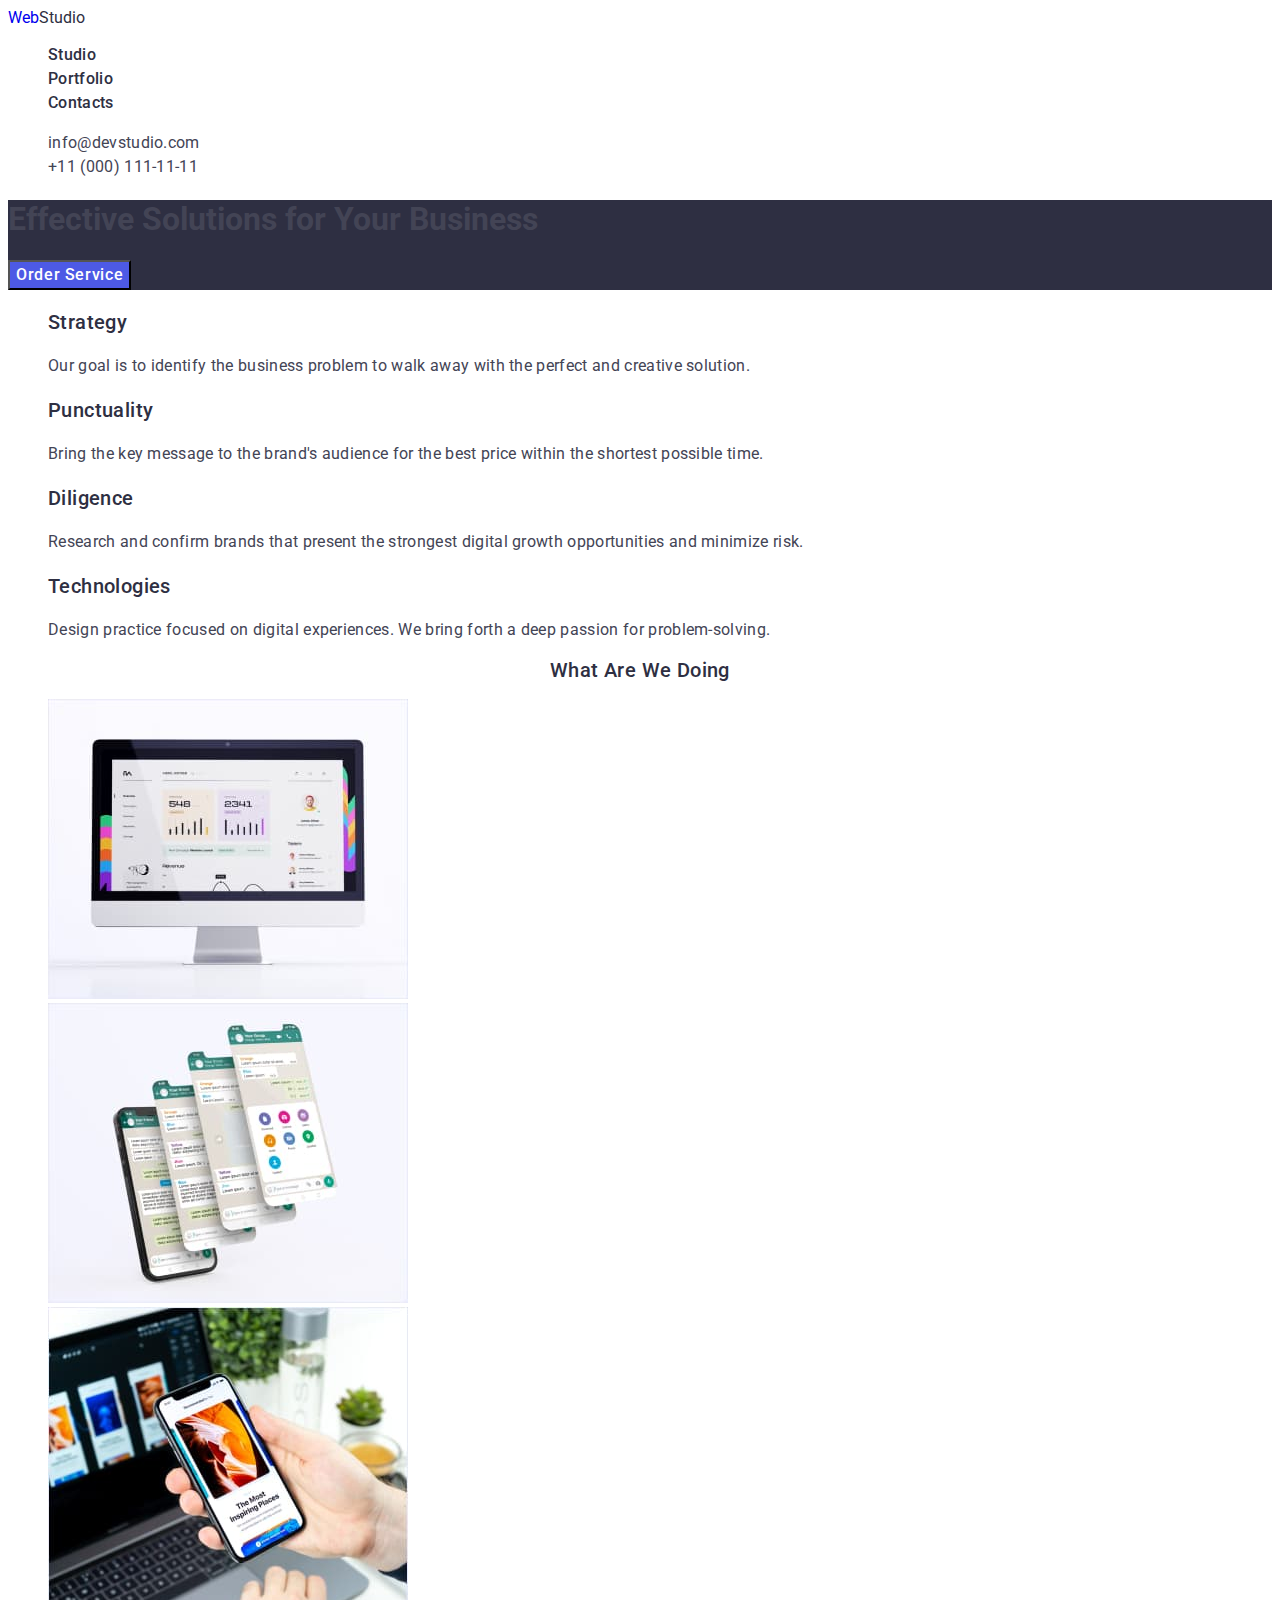
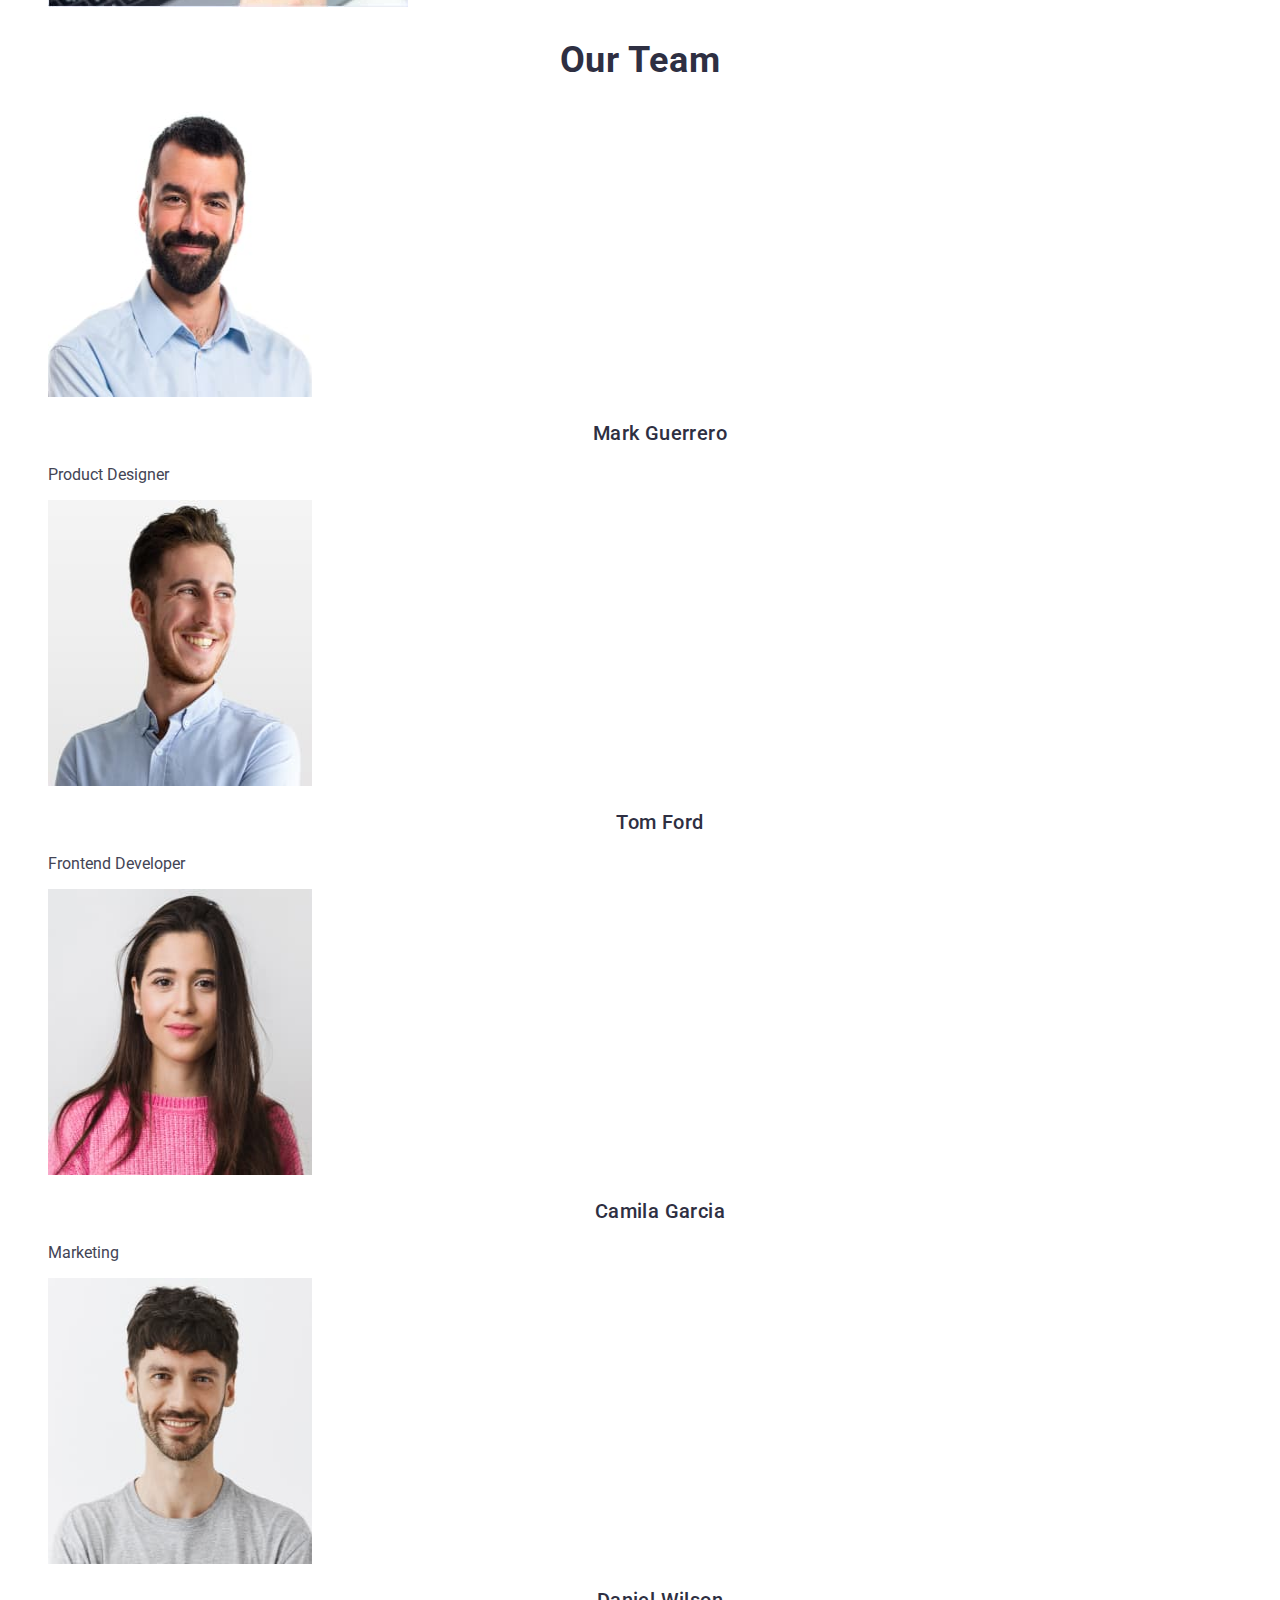
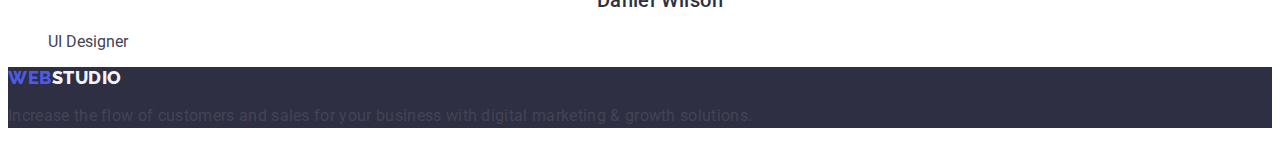
==== index.html @ ee4ddae9 "second-work" ====
<!DOCTYPE html>
<html lang="en">
<head>
    <meta charset="UTF-8"/>
    <meta http-equiv="X-UA-Compatible" content="IE=edge"/>
    <meta name="viewport" content="width=, initial-scale=1.0"/>
    <title>WebStudio</title>
    <link rel="preconnect" href="https://fonts.googleapis.com"/>
    <link rel="preconnect" href="https://fonts.gstatic.com" crossorigin/>
    <link href="https://fonts.googleapis.com/css2?family=Raleway:wght@800&family=Roboto:wght@400;500;700&display=swap" rel="stylesheet"
    />

    <link rel="stylesheet" href="./css/style.css"/>
</head>
<body>
    <header class="header">
    <nav class="header-navigation">
        <a href="./portfolio.html" class="header-logo link">Web<span class="studio-color">Studio</span></a>
            <ul class="header-list list">
            <li class="header-item">
                <a class="header-link link" href="./index.html">Studio</a>
            </li>
            <li class="header-item">
                <a class="header-link link" href="./portfolio.html">Portfolio</a>
            </li>
            <li class="header-item">
                <a class="header-link link" href="">Contacts</a>
            </li>
        </ul> 
    </nav>
    <address class="header-address">
        <ul class="header-address-list list">
            <li class="header-address-item">
                <a class="header-address-link link" href="mailto:info@devstudio.com">info@devstudio.com</a>
            </li>
            <li class="header-address-item">
                <a class="header-address-link link" href="tel:+110001111111">+11 (000) 111-11-11</a>
            </li>
        </ul>
    </address>
</header>
<main>
    <!-- Effective -->
            <section class="main-hero">
                <h1 class="main-taitle">Effective Solutions for Your Business</h1>
                <button type="button" class="modal-btn">Order Service</button>
                </section>
            <!--Second section-->
    <section class="hero">
        <h2 class="hero-title" hidden>hiden</h2>
        <ul class="hero-list list">
            <li class="hero-link">
<h3 class="hero-title">Strategy</h3>
<p class="hero-text">Our goal is to identify the business problem to walk away with the perfect and creative solution. </p>
            </li>
            <li>
<h3 class="hero-title">Punctuality</h3>
<p class="hero-text">Bring the key message to the brand's audience for the best price within the shortest possible time.</p>
            </li>
            <li>
<h3 class="hero-title">Diligence</h3>
<p class="hero-text">Research and confirm brands that present the strongest digital growth opportunities and minimize risk.</p>
            </li>
            <li>
<h3 class="hero-title">Technologies</h3>
<p class="hero-text">Design practice focused on digital experiences. We bring forth a deep passion for problem-solving.</p>
            </li>
        </ul>
    </section>
    <!-- What are we doing -->
    <section class="section-second">
        <h2 class="section-three-title">What are we doing</h2>
        <ul class="list">
            <li>
                <img src="./images/elements/monitor.jpg" alt="monitor" width="360" height="300">
            </li>
            <li>
                <img src="./images/elements/phones4.jpg" alt="four phones" width="360" height="300">
            </li>
            <li>
                <img src="./images/elements/phone.jpg" alt="phone" width="360" height="300"> 
            </li>
        </ul>
    </section>
    <!-- Our Team -->
    <section class="section-three">
        <h2 class="section-title">Our Team</h2>
        <ul class="list">
            <li class="section-link">
                <img src="./images/works/mark-guerrero.jpg" alt="man is designer" width="264" height="286">
                <h3 class="section-three-title">Mark Guerrero</h3>
                <p class="section-three-text">Product Designer</p>
            </li>
            <li class="section-link">
                <img src="./images/works/tom-ford.jpg" alt="man is developer" width="264" height="286">
                <h3 class="section-three-title">Tom Ford</h3>
                <p class="section-three-text">Frontend Developer</p>
            </li>
            <li class="section-link">
                <img src="./images/works/camila-garcia.jpg" alt="wome is marketing" width="264" height="286">
                <h3 class="section-three-title">Camila Garcia</h3>
                <p class="section-three-text">Marketing</p>
            </li>
            <li class="section-link">
            <img src="./images/works/daniel-wilson.jpg" alt="man is ui designer" width="264" height="286">
                <h3 class="section-three-title">Daniel Wilson</h3>
                <p class="section-three-text">UI Designer</p>
            </li>
        </ul>
    </section>
</main> 
<!-- Footer -->
<footer class="footer-main">
    <a href="#" class="footer-main-link link">Web<span class="footer-studio-color">Studio</span></a>
    <p class="footer-main-text">Increase the flow of customers and sales for your business with digital marketing & growth solutions.</p>
</footer>
</body>
</html>
---- css/style.css ----
:root{
--main-title-color: #FFFFFF;
--third-tittle-color: #4D5AE5;
--color-span: #2E2F42;
--color-adress: #434455;
--footer-color: #E7E9FC;
--products-color: #404BBF;
}

body {
font-family: 'Roboto', sans-serif;
background: var(--main-title-color);
color: #434455;
}

.list {
list-style: none;
}

.link {
text-decoration: none;
}

.link:hover, link:focus{
color: #404bbf;
}


.title {
font-weight: 500;
font-size: 20px;
line-height: 1.2;
letter-spacing: 0.02em;
}


}
/*....... Header.......*/

.header-logo {
font-family: 'Raleway', sans-serif;
font-weight: 800;
font-size: 18px;
line-height: 1.17;
display: flex;
align-items: center;
letter-spacing: 0.03em;
text-transform: uppercase;
color:var(--third-tittle-color);
}

.studio-color{
color: var(--color-span);
}


.header-link {
font-weight: 500;
font-size: 16px;
line-height: 1.5;
letter-spacing: 0.02em;

color: var(--color-span);
}


.header-link:hover{
color: #404bbf;
}

.header-link:focus{
color: #404bbf;
}


.header-address-link {
font-weight: 400;
font-size: 16px;
line-height: 1.5;
letter-spacing: 0.02em;
list-style: none;
font-style: normal;
color: #434455;
}


.header-address-link:hover,
header-address-link:focus{
color:var(--products-color);
}



/**......Effective....*/
.main-hero {
background-color: var(--color-span);
}

.main-title {
font-weight: 700;
font-size: 56px;
line-height: 1.07;
letter-spacing: 0.02em;
color: var(--main-title-color);
}

.modal-btn {
background-color: var(--third-tittle-color);
}

.modal-btn {
font-family: 'Roboto', sans-serif;
font-style: normal;
font-weight: 500;
font-size: 16px;
line-height: 1.5;
display: flex;
align-items: center;
letter-spacing: 0.04em;
color: var(--main-title-color);
cursor: pointer;
}

.modal-btn:hover{
color:#FFFFFF;
}

.modal-btn:focus{
color:#FFFFFF;
}

.modal-btn:hover{
background-color: var(--products-color);
}

.modal-btn:focus{
background-color:var(--products-color);
}

/*----Second section----*/

.hero-title {
font-weight: 500;
font-size: 20px;
line-height: 1.2;
letter-spacing: 0.02em;
color:var(--color-span);
}


.hero-text {
font-weight: 400;
font-size: 16px;
line-height: 1.5;
letter-spacing: 0.02em;
color:var(--color-adress);
}


/*-----What are we doing---*/
.section-three-title {
font-weight: 700;
font-size: 36px;
line-height: 1.11;
text-align: center;
letter-spacing: 0.02em;
text-transform: capitalize;
color: var(--color-span);
}

/**---Our Team--*/
.four-title{
font-weight: 500;
font-size: 20px;
line-height: 1.2;
letter-spacing: 0.02em;
background-color: #F4F4FD;
}

.section-title {
font-weight: 700;
font-size: 36px;
line-height: 1.11;
text-align: center;
letter-spacing: 0.02em;
text-transform: capitalize;
color: var(--color-span);
}

.cection-link {
    background-color:#FFFFFF;
}
.section-three-title {
font-weight: 500;
font-size: 20px;
line-height: 1.2;
letter-spacing: 0.02em;
color: var(--color-span);
}


.hero-three-text {
font-weight: 400;
font-size: 16px;
line-height: 1.5;
letter-spacing: 0.02em;
color: var(--color-adress);
}



/*-- Footer --*/
.footer-main{
background-color: var(--color-span);
}

.footer-main-link{
font-family: 'Raleway', sans-serif;
font-weight: 800;
font-size: 18px;
line-height: 1.17;
letter-spacing: 0.03em;
text-transform: uppercase;
color:var(--third-tittle-color);
}

.footer-studio-color{
color: #F4F4FD;
}

.footer-main-text {
font-weight: 400;
font-size: 16px;
line-height: 1.5;
letter-spacing: 0.02em;
color: var(--footer-main-text-color);
}

.footer-main-link:hover{
color: #404bbf;
}

.footer-main-link:focus{
color: #404bbf;
}
/*--Portfolio--*/

.filter-btn {
font-family: 'Roboto', sans-serif;
font-style: normal;
font-weight: 500;
font-size: 16px;
line-height: 1.5;
letter-spacing: 0.04em;
color: var(--third-tittle-color);
cursor: pointer;
}

.filter-btn{
background:#F4F4FD;
}

.filter-btn:hover,
.filter-btn:focus{
color: #FFFFFF;
}

.filter-btn:hover,
.filter-btn:focus{
background-color: var(--products-color);
}



.category-title {
color:#2E2F42;
}

.category-text {
font-weight: 400;
font-size: 16px;
line-height: 1.5;
letter-spacing: 0.02em;
color:var(--color-adress);
}
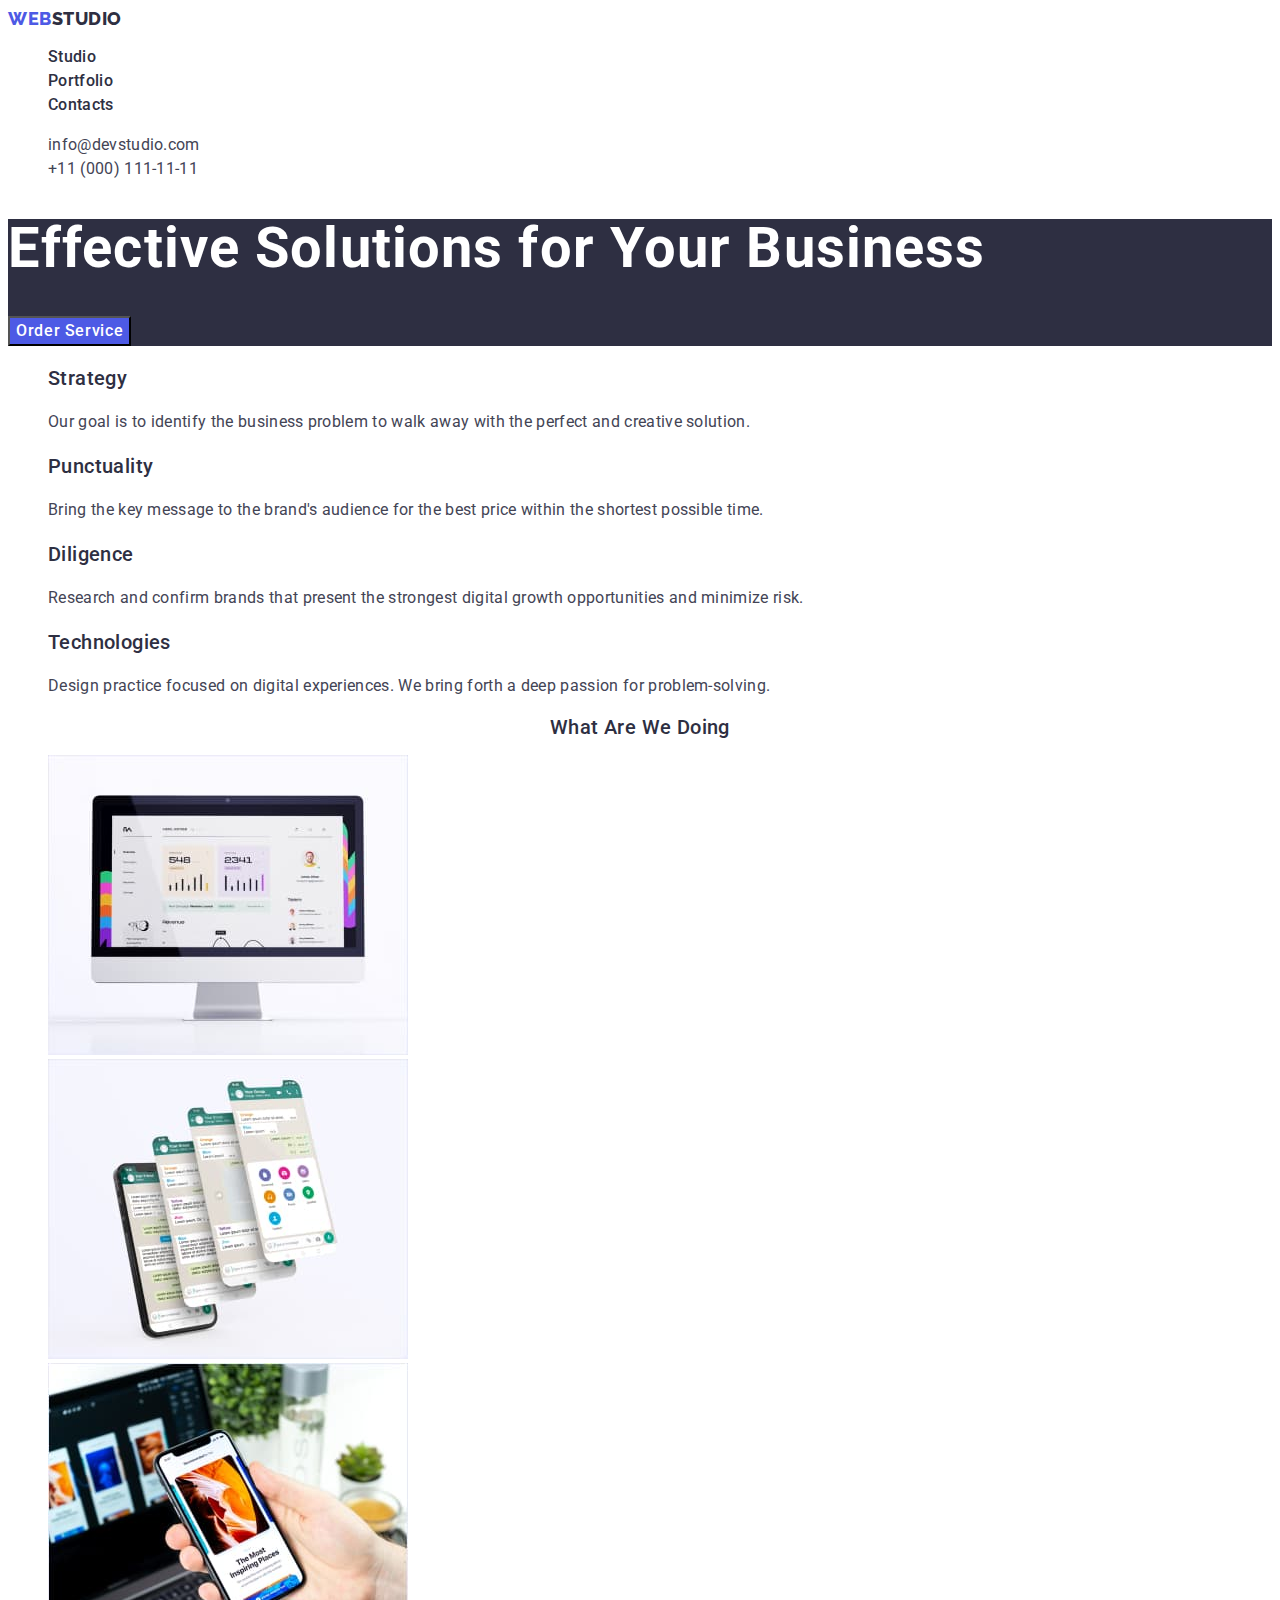
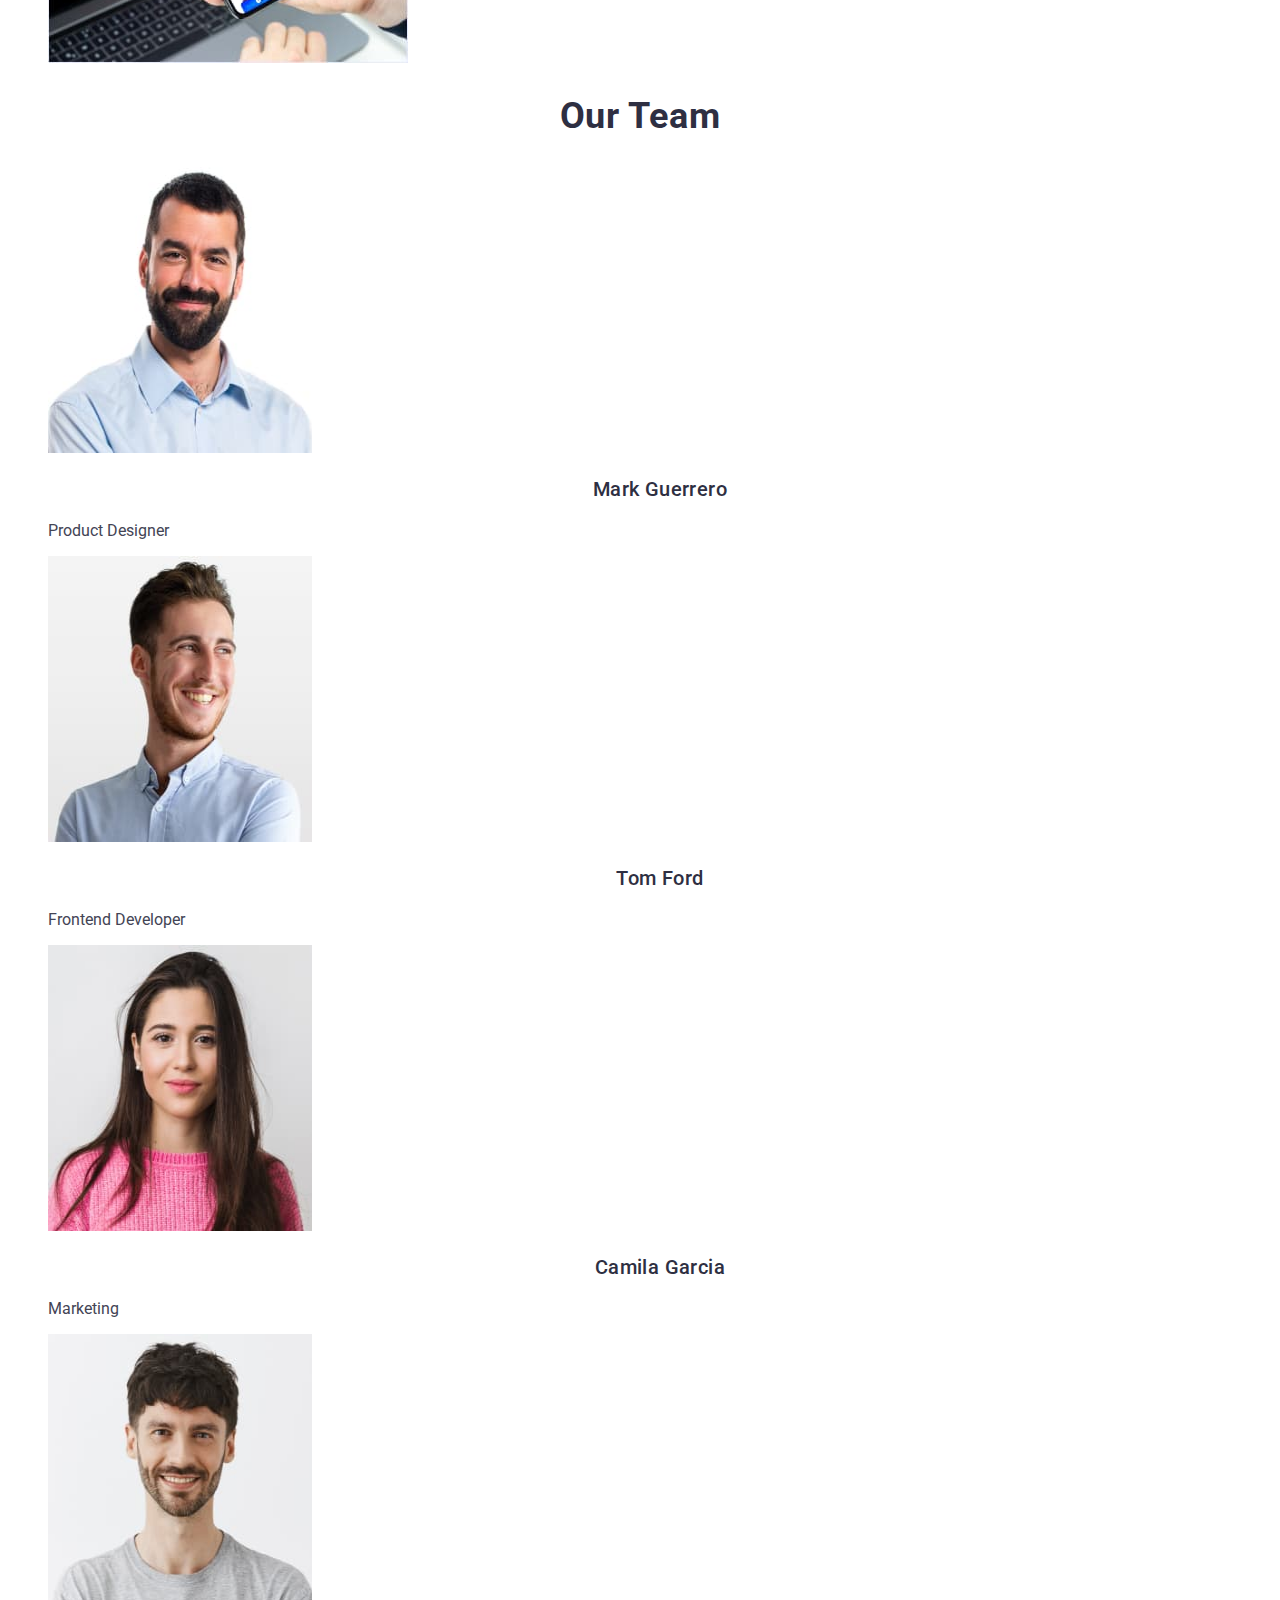
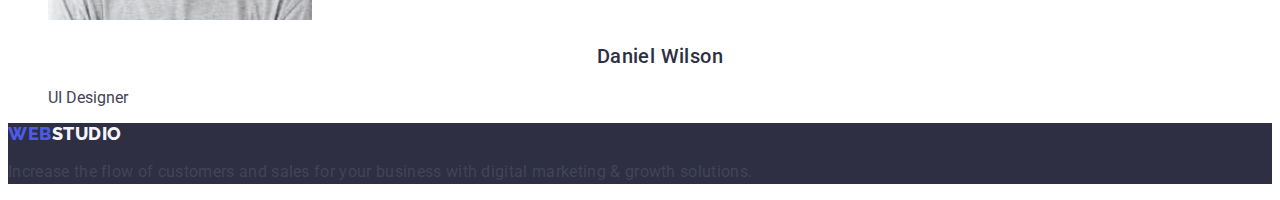
==== commit 80d8432e: "homwork-finish" ====
--- a/index.html
+++ b/index.html
@@ -42,7 +42,7 @@
 <main>
     <!-- Effective -->
             <section class="main-hero">
-                <h1 class="main-taitle">Effective Solutions for Your Business</h1>
+                <h1 class="main-title">Effective Solutions for Your Business</h1>
                 <button type="button" class="modal-btn">Order Service</button>
                 </section>
             <!--Second section-->
--- a/css/style.css
+++ b/css/style.css
@@ -1,5 +1,5 @@
 
-:root{
+:root {
 --main-title-color: #FFFFFF;
 --third-tittle-color: #4D5AE5;
 --color-span: #2E2F42;
@@ -14,6 +14,10 @@
 color: #434455;
 }
 
+.font {
+font-style: normal;
+}
+
 .list {
 list-style: none;
 }
@@ -22,7 +26,7 @@
 text-decoration: none;
 }
 
-.link:hover, link:focus{
+.link:hover, link:focus {
 color: #404bbf;
 }
 
@@ -35,7 +39,7 @@
 }
 
 
-}
+
 /*....... Header.......*/
 
 .header-logo {
@@ -50,7 +54,7 @@
 color:var(--third-tittle-color);
 }
 
-.studio-color{
+.studio-color {
 color: var(--color-span);
 }
 
@@ -65,11 +69,11 @@
 }
 
 
-.header-link:hover{
-color: #404bbf;
-}
-
-.header-link:focus{
+.header-link:hover {
+color: #404bbf;
+}
+
+.header-link:focus {
 color: #404bbf;
 }
 
@@ -79,14 +83,13 @@
 font-size: 16px;
 line-height: 1.5;
 letter-spacing: 0.02em;
+font-style: normal;
 list-style: none;
-font-style: normal;
 color: #434455;
 }
 
-
 .header-address-link:hover,
-header-address-link:focus{
+header-address-link:focus {
 color:var(--products-color);
 }
 
@@ -102,7 +105,8 @@
 font-size: 56px;
 line-height: 1.07;
 letter-spacing: 0.02em;
-color: var(--main-title-color);
+
+color:var(--main-title-color);
 }
 
 .modal-btn {
@@ -122,19 +126,19 @@
 cursor: pointer;
 }
 
-.modal-btn:hover{
+.modal-btn:hover {
+color:#FFFFFF; 
+}
+
+.modal-btn:focus {
 color:#FFFFFF;
 }
 
-.modal-btn:focus{
-color:#FFFFFF;
-}
-
-.modal-btn:hover{
+.modal-btn:hover {
 background-color: var(--products-color);
 }
 
-.modal-btn:focus{
+.modal-btn:focus {
 background-color:var(--products-color);
 }
 
@@ -170,7 +174,7 @@
 }
 
 /**---Our Team--*/
-.four-title{
+.four-title {
 font-weight: 500;
 font-size: 20px;
 line-height: 1.2;
@@ -211,11 +215,11 @@
 
 
 /*-- Footer --*/
-.footer-main{
+.footer-main {
 background-color: var(--color-span);
 }
 
-.footer-main-link{
+.footer-main-link {
 font-family: 'Raleway', sans-serif;
 font-weight: 800;
 font-size: 18px;
@@ -225,7 +229,7 @@
 color:var(--third-tittle-color);
 }
 
-.footer-studio-color{
+.footer-studio-color {
 color: #F4F4FD;
 }
 
@@ -237,11 +241,11 @@
 color: var(--footer-main-text-color);
 }
 
-.footer-main-link:hover{
-color: #404bbf;
-}
-
-.footer-main-link:focus{
+.footer-main-link:hover {
+color: #404bbf;
+}
+
+.footer-main-link:focus {
 color: #404bbf;
 }
 /*--Portfolio--*/
@@ -257,17 +261,17 @@
 cursor: pointer;
 }
 
-.filter-btn{
+.filter-btn {
 background:#F4F4FD;
 }
 
 .filter-btn:hover,
-.filter-btn:focus{
+.filter-btn:focus {
 color: #FFFFFF;
 }
 
 .filter-btn:hover,
-.filter-btn:focus{
+.filter-btn:focus {
 background-color: var(--products-color);
 }
 
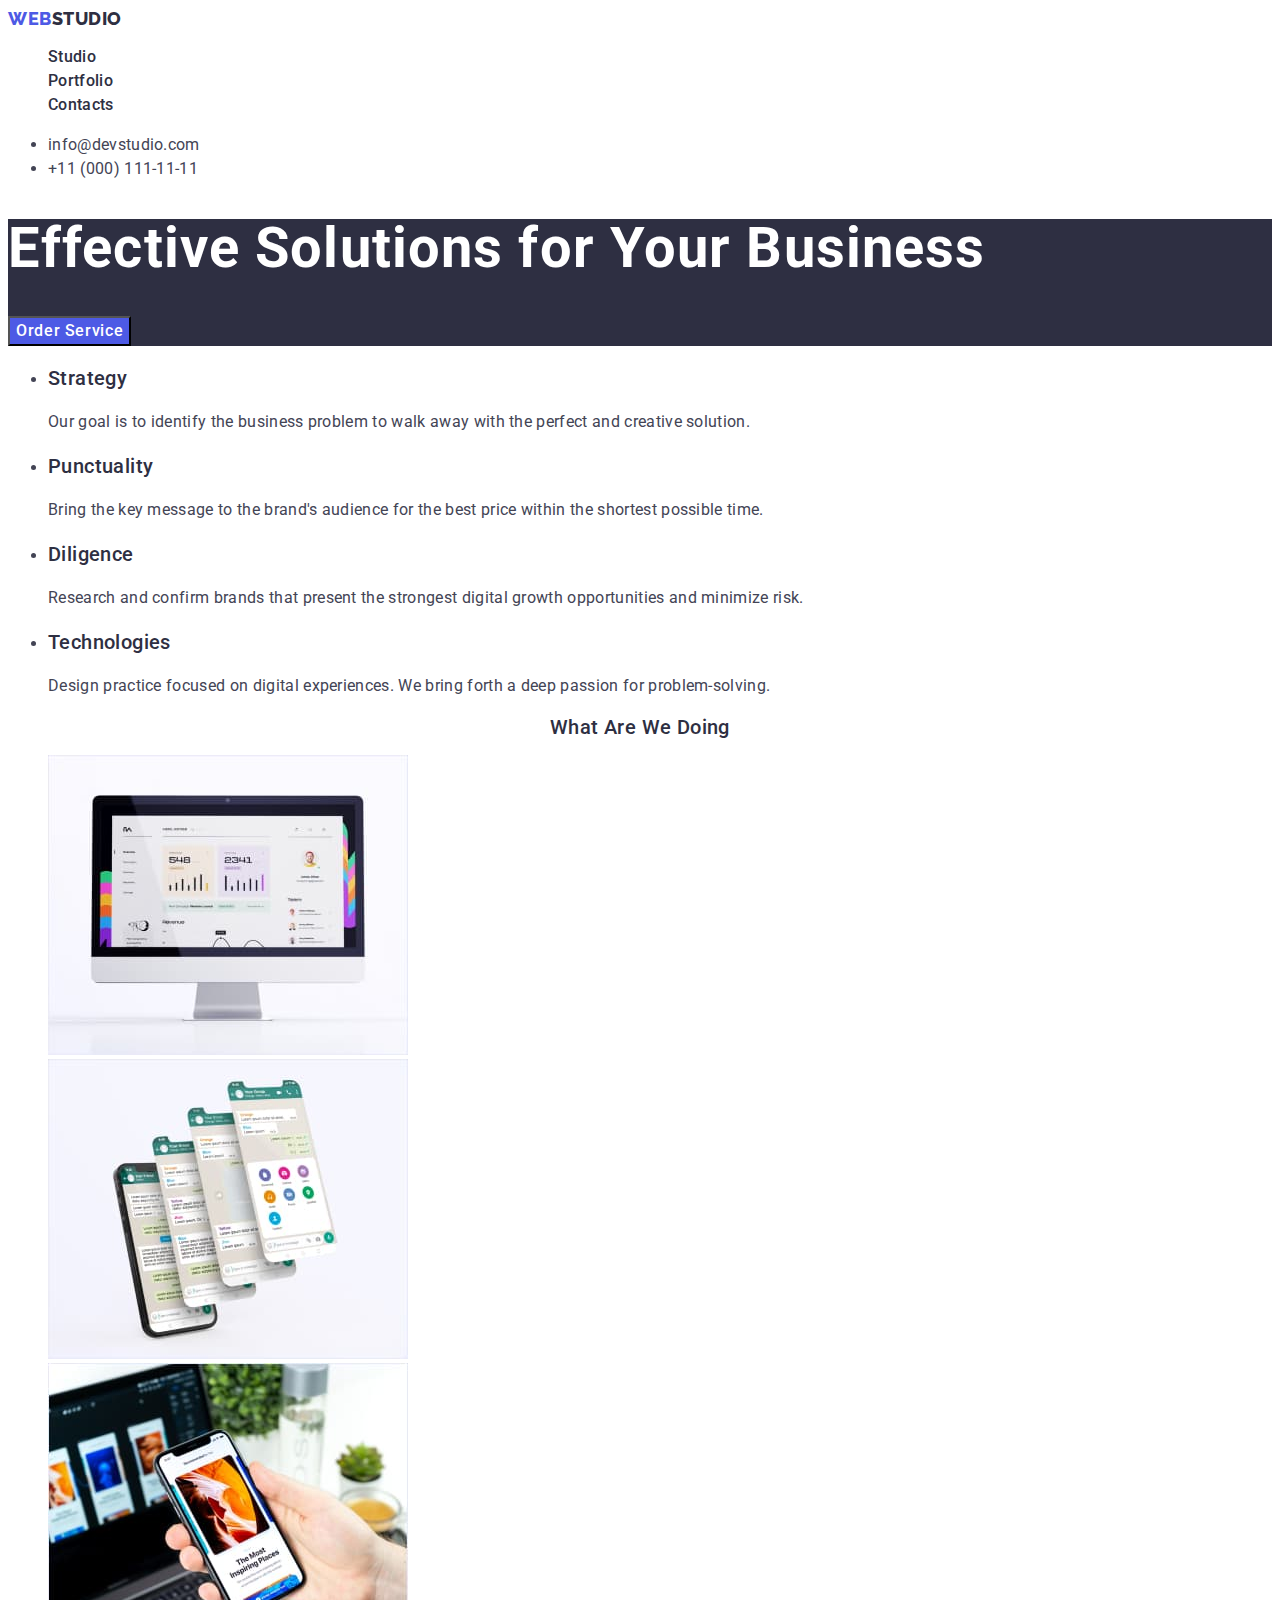
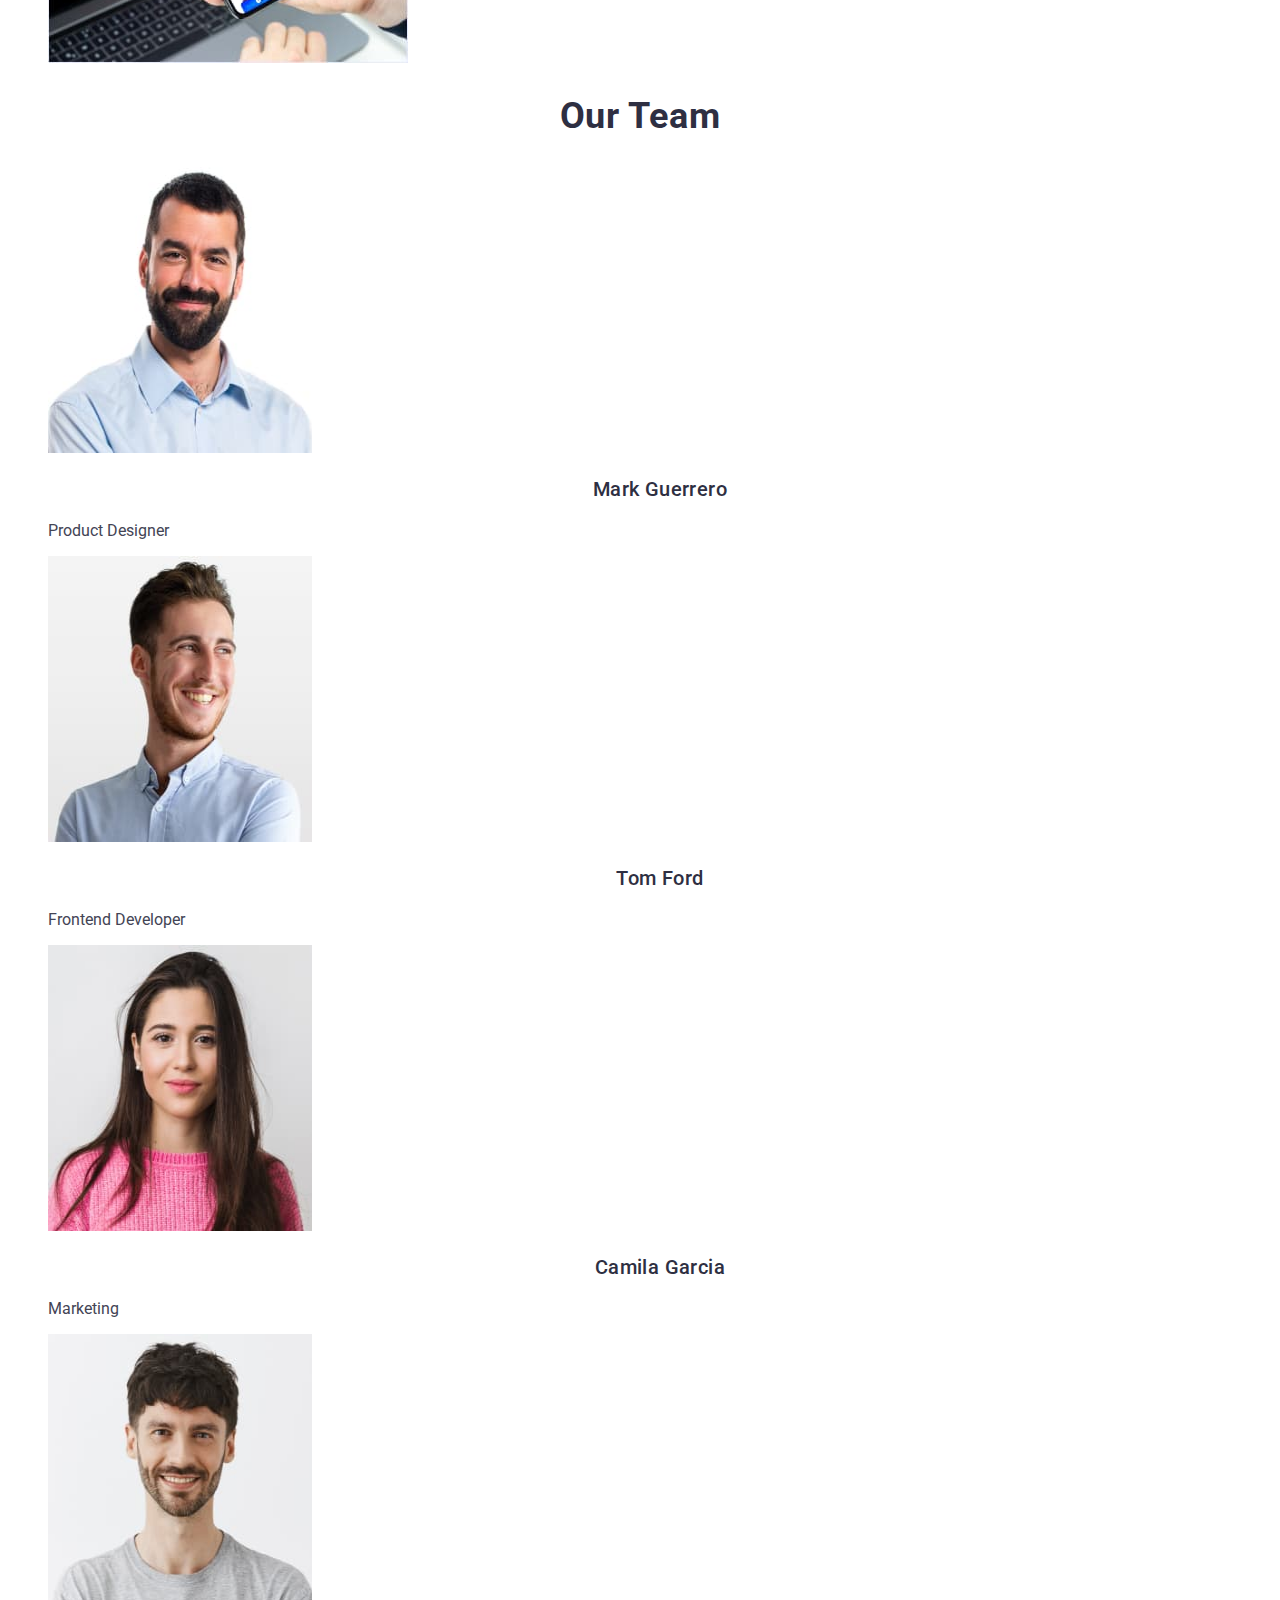
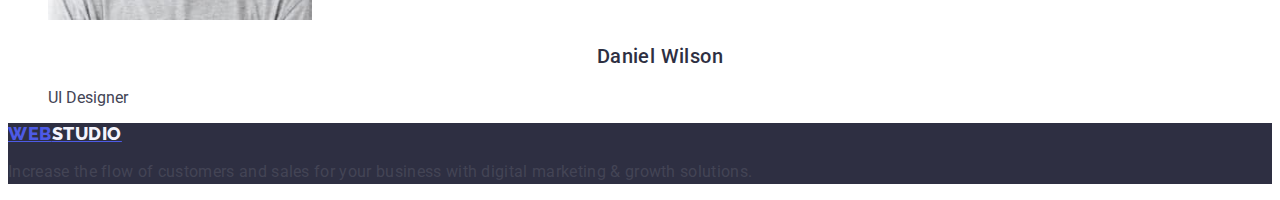
==== commit 66c2fb27: "new-work" ====
--- a/index.html
+++ b/index.html
@@ -10,7 +10,7 @@
     <link href="https://fonts.googleapis.com/css2?family=Raleway:wght@800&family=Roboto:wght@400;500;700&display=swap" rel="stylesheet"
     />
 
-    <link rel="stylesheet" href="./css/style.css"/>
+    <link rel="stylesheet" href="./css/styles.css"/>
 </head>
 <body>
     <header class="header">
@@ -29,7 +29,7 @@
         </ul> 
     </nav>
     <address class="header-address">
-        <ul class="header-address-list list">
+        <ul class="header-address-list">
             <li class="header-address-item">
                 <a class="header-address-link link" href="mailto:info@devstudio.com">info@devstudio.com</a>
             </li>
@@ -48,8 +48,8 @@
             <!--Second section-->
     <section class="hero">
         <h2 class="hero-title" hidden>hiden</h2>
-        <ul class="hero-list list">
-            <li class="hero-link">
+        <ul class="hero-list">
+            <li class="hero-link link">
 <h3 class="hero-title">Strategy</h3>
 <p class="hero-text">Our goal is to identify the business problem to walk away with the perfect and creative solution. </p>
             </li>
@@ -111,7 +111,7 @@
 </main> 
 <!-- Footer -->
 <footer class="footer-main">
-    <a href="#" class="footer-main-link link">Web<span class="footer-studio-color">Studio</span></a>
+    <a href="#" class="footer-main-link">Web<span class="footer-studio-color">Studio</span></a>
     <p class="footer-main-text">Increase the flow of customers and sales for your business with digital marketing & growth solutions.</p>
 </footer>
 </body>
--- a/css/styles.css
+++ b/css/styles.css
@@ -0,0 +1,293 @@
+
+:root {
+--main-title-color: #FFFFFF;
+--third-tittle-color: #4D5AE5;
+--color-span: #2E2F42;
+--color-adress: #434455;
+--footer-color: #E7E9FC;
+--products-color: #404BBF;
+}
+
+body {
+font-family: 'Roboto', sans-serif;
+background: var(--main-title-color);
+color: #434455;
+}
+
+.font {
+font-style: normal;
+}
+
+.list {
+list-style: none;
+}
+
+.link {
+text-decoration: none;
+}
+
+.link:hover, link:focus {
+color: #404bbf;
+}
+
+
+.title {
+font-weight: 500;
+font-size: 20px;
+line-height: 1.2;
+letter-spacing: 0.02em;
+}
+
+
+
+/*....... Header.......*/
+
+.header-logo {
+font-family: 'Raleway', sans-serif;
+font-weight: 800;
+font-size: 18px;
+line-height: 1.17;
+letter-spacing: 0.03em;
+text-transform: uppercase;
+color:var(--third-tittle-color);
+}
+
+.studio-color {
+color: var(--color-span);
+}
+
+
+.header-link {
+font-weight: 500;
+font-size: 16px;
+line-height: 1.5;
+letter-spacing: 0.02em;
+
+color: var(--color-span);
+}
+
+
+.header-link:hover {
+color: #404bbf;
+}
+
+.header-link:focus {
+color: #404bbf;
+}
+
+
+.header-address-link {
+font-weight: 400;
+font-size: 16px;
+line-height: 1.5;
+letter-spacing: 0.02em;
+font-style: normal;
+list-style: none;
+color: #434455;
+}
+
+.header-address-link:hover,
+header-address-link:focus {
+color:var(--products-color);
+}
+
+
+
+/**......Effective....*/
+.main-hero {
+background-color: var(--color-span);
+}
+
+.main-title {
+font-weight: 700;
+font-size: 56px;
+line-height: 1.07;
+letter-spacing: 0.02em;
+
+color:var(--main-title-color);
+}
+
+.modal-btn {
+background-color: var(--third-tittle-color);
+}
+
+.modal-btn {
+font-family: 'Roboto', sans-serif;
+font-style: normal;
+font-weight: 500;
+font-size: 16px;
+line-height: 1.5;
+display: flex;
+align-items: center;
+letter-spacing: 0.04em;
+color: var(--main-title-color);
+cursor: pointer;
+}
+
+.modal-btn:hover {
+color:#FFFFFF; 
+}
+
+.modal-btn:focus {
+color:#FFFFFF;
+}
+
+.modal-btn:hover {
+background-color: var(--products-color);
+}
+
+.modal-btn:focus {
+background-color:var(--products-color);
+}
+
+/*----Second section----*/
+
+.hero-title {
+font-weight: 500;
+font-size: 20px;
+line-height: 1.2;
+letter-spacing: 0.02em;
+color:var(--color-span);
+}
+
+
+.hero-text {
+font-weight: 400;
+font-size: 16px;
+line-height: 1.5;
+letter-spacing: 0.02em;
+color:var(--color-adress);
+}
+
+
+/*-----What are we doing---*/
+.section-three-title {
+font-weight: 700;
+font-size: 36px;
+line-height: 1.11;
+text-align: center;
+letter-spacing: 0.02em;
+text-transform: capitalize;
+color: var(--color-span);
+}
+
+/**---Our Team--*/
+.four-title {
+font-weight: 500;
+font-size: 20px;
+line-height: 1.2;
+letter-spacing: 0.02em;
+background-color: #F4F4FD;
+}
+
+.section-title {
+font-weight: 700;
+font-size: 36px;
+line-height: 1.11;
+text-align: center;
+letter-spacing: 0.02em;
+text-transform: capitalize;
+color: var(--color-span);
+}
+
+.cection-link {
+    background-color:#FFFFFF;
+}
+.section-three-title {
+font-weight: 500;
+font-size: 20px;
+line-height: 1.2;
+letter-spacing: 0.02em;
+color: var(--color-span);
+}
+
+
+.hero-three-text {
+font-weight: 400;
+font-size: 16px;
+line-height: 1.5;
+letter-spacing: 0.02em;
+color: var(--color-adress);
+}
+
+
+
+/*-- Footer --*/
+.footer-main {
+background-color: var(--color-span);
+}
+
+.footer-main-link {
+font-family: 'Raleway', sans-serif;
+font-weight: 800;
+font-size: 18px;
+line-height: 1.17;
+letter-spacing: 0.03em;
+text-transform: uppercase;
+color:var(--third-tittle-color);
+}
+
+.footer-studio-color {
+color: #F4F4FD;
+}
+
+.footer-main-text {
+font-weight: 400;
+font-size: 16px;
+line-height: 1.5;
+letter-spacing: 0.02em;
+color: var(--footer-main-text-color);
+}
+
+.footer-main-link:hover {
+color: #404bbf;
+}
+
+.footer-main-link:focus {
+color: #404bbf;
+}
+/*--Portfolio--*/
+
+.filter-btn {
+font-family: 'Roboto', sans-serif;
+font-style: normal;
+font-weight: 500;
+font-size: 16px;
+line-height: 1.5;
+letter-spacing: 0.04em;
+color: var(--third-tittle-color);
+cursor: pointer;
+}
+
+.filter-btn {
+background:#F4F4FD;
+}
+
+.filter-btn:hover,
+.filter-btn:focus {
+color: #FFFFFF;
+}
+
+.filter-btn:hover,
+.filter-btn:focus {
+background-color: var(--products-color);
+}
+
+
+
+.category-title {
+font-style: normal;
+font-weight: 500;
+font-size: 20px;
+line-height: 1.2;
+letter-spacing: 0.02em;
+color:#2E2F42;
+}
+
+.category-text {
+font-weight: 400;
+font-size: 16px;
+line-height: 1.5;
+letter-spacing: 0.02em;
+color:var(--color-adress);
+}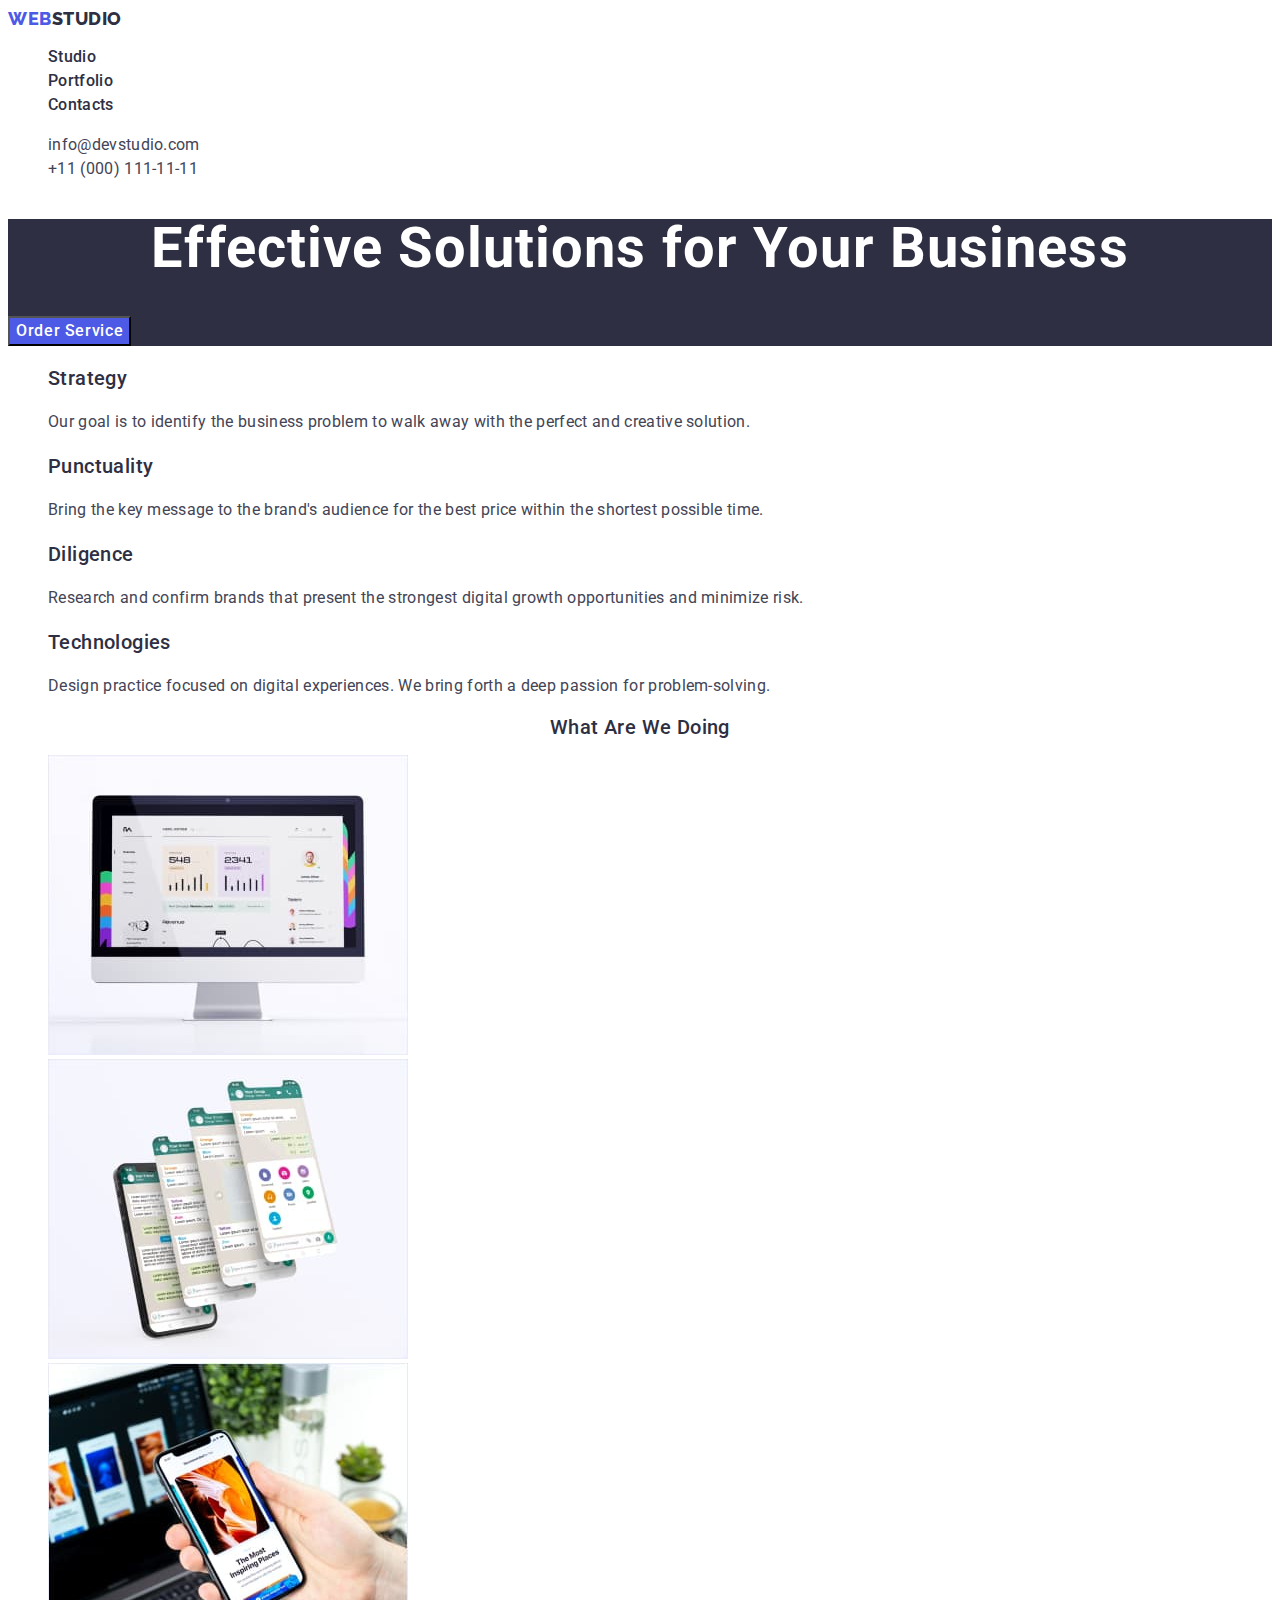
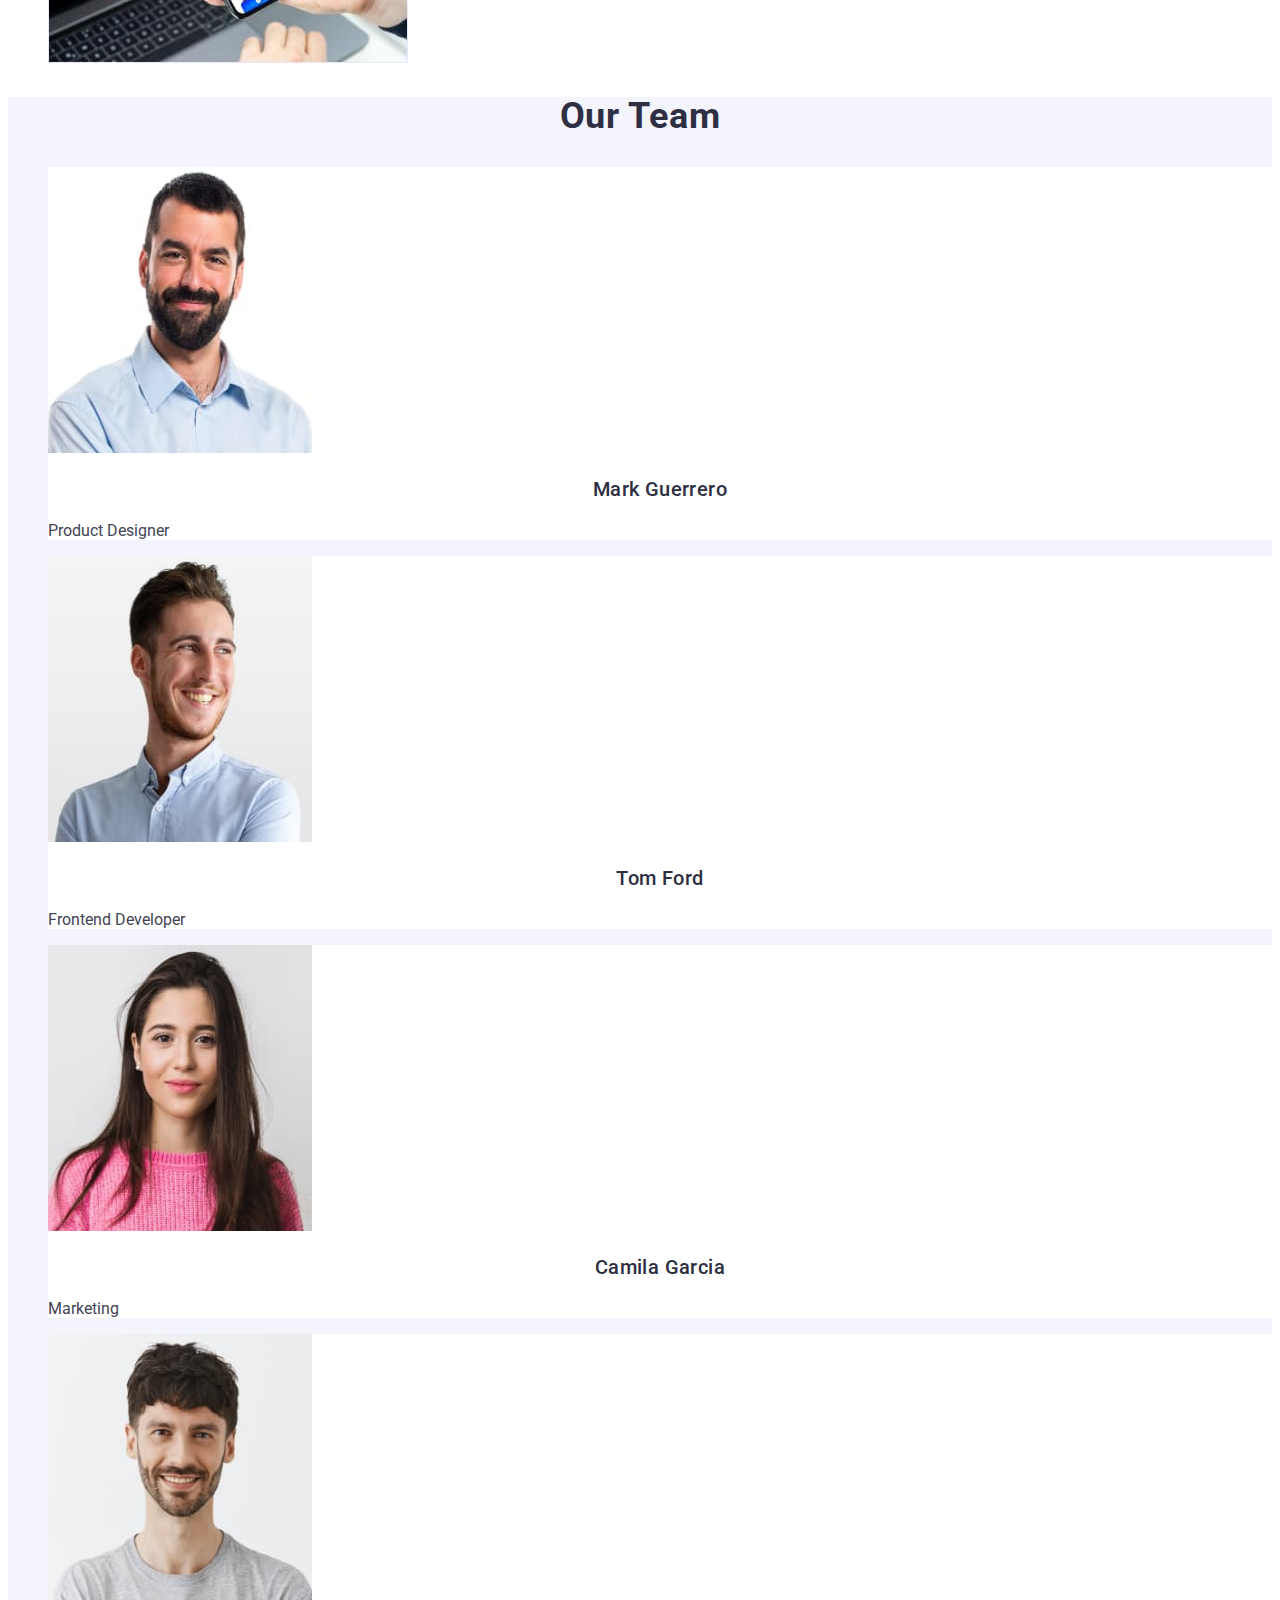
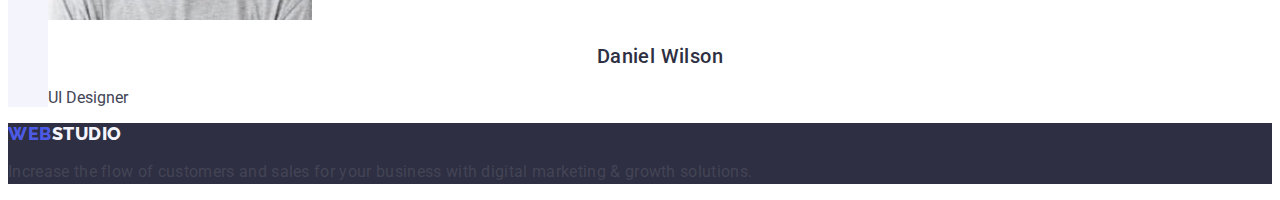
==== commit b06d1531: "02-new-homtwork" ====
--- a/index.html
+++ b/index.html
@@ -29,7 +29,7 @@
         </ul> 
     </nav>
     <address class="header-address">
-        <ul class="header-address-list">
+        <ul class="header-address-list list">
             <li class="header-address-item">
                 <a class="header-address-link link" href="mailto:info@devstudio.com">info@devstudio.com</a>
             </li>
@@ -48,7 +48,7 @@
             <!--Second section-->
     <section class="hero">
         <h2 class="hero-title" hidden>hiden</h2>
-        <ul class="hero-list">
+        <ul class="list">
             <li class="hero-link link">
 <h3 class="hero-title">Strategy</h3>
 <p class="hero-text">Our goal is to identify the business problem to walk away with the perfect and creative solution. </p>
@@ -110,7 +110,7 @@
     </section>
 </main> 
 <!-- Footer -->
-<footer class="footer-main">
+<footer class="footer-main link">
     <a href="#" class="footer-main-link">Web<span class="footer-studio-color">Studio</span></a>
     <p class="footer-main-text">Increase the flow of customers and sales for your business with digital marketing & growth solutions.</p>
 </footer>
--- a/css/styles.css
+++ b/css/styles.css
@@ -75,14 +75,16 @@
 color: #404bbf;
 }
 
+.header-address-list {
+font-style: normal;
+}
+
 
 .header-address-link {
 font-weight: 400;
 font-size: 16px;
 line-height: 1.5;
 letter-spacing: 0.02em;
-font-style: normal;
-list-style: none;
 color: #434455;
 }
 
@@ -103,7 +105,7 @@
 font-size: 56px;
 line-height: 1.07;
 letter-spacing: 0.02em;
-
+text-align: center;
 color:var(--main-title-color);
 }
 
@@ -171,7 +173,11 @@
 color: var(--color-span);
 }
 
+
 /**---Our Team--*/
+.section-three {
+background-color:#F4F4FD;
+}
 .four-title {
 font-weight: 500;
 font-size: 20px;
@@ -190,9 +196,10 @@
 color: var(--color-span);
 }
 
-.cection-link {
-    background-color:#FFFFFF;
-}
+.section-link {
+background-color:#FFFFFF;
+}
+
 .section-three-title {
 font-weight: 500;
 font-size: 20px;
@@ -224,6 +231,7 @@
 line-height: 1.17;
 letter-spacing: 0.03em;
 text-transform: uppercase;
+text-decoration: none;
 color:var(--third-tittle-color);
 }
 
@@ -246,6 +254,10 @@
 .footer-main-link:focus {
 color: #404bbf;
 }
+
+
+
+
 /*--Portfolio--*/
 
 .filter-btn {
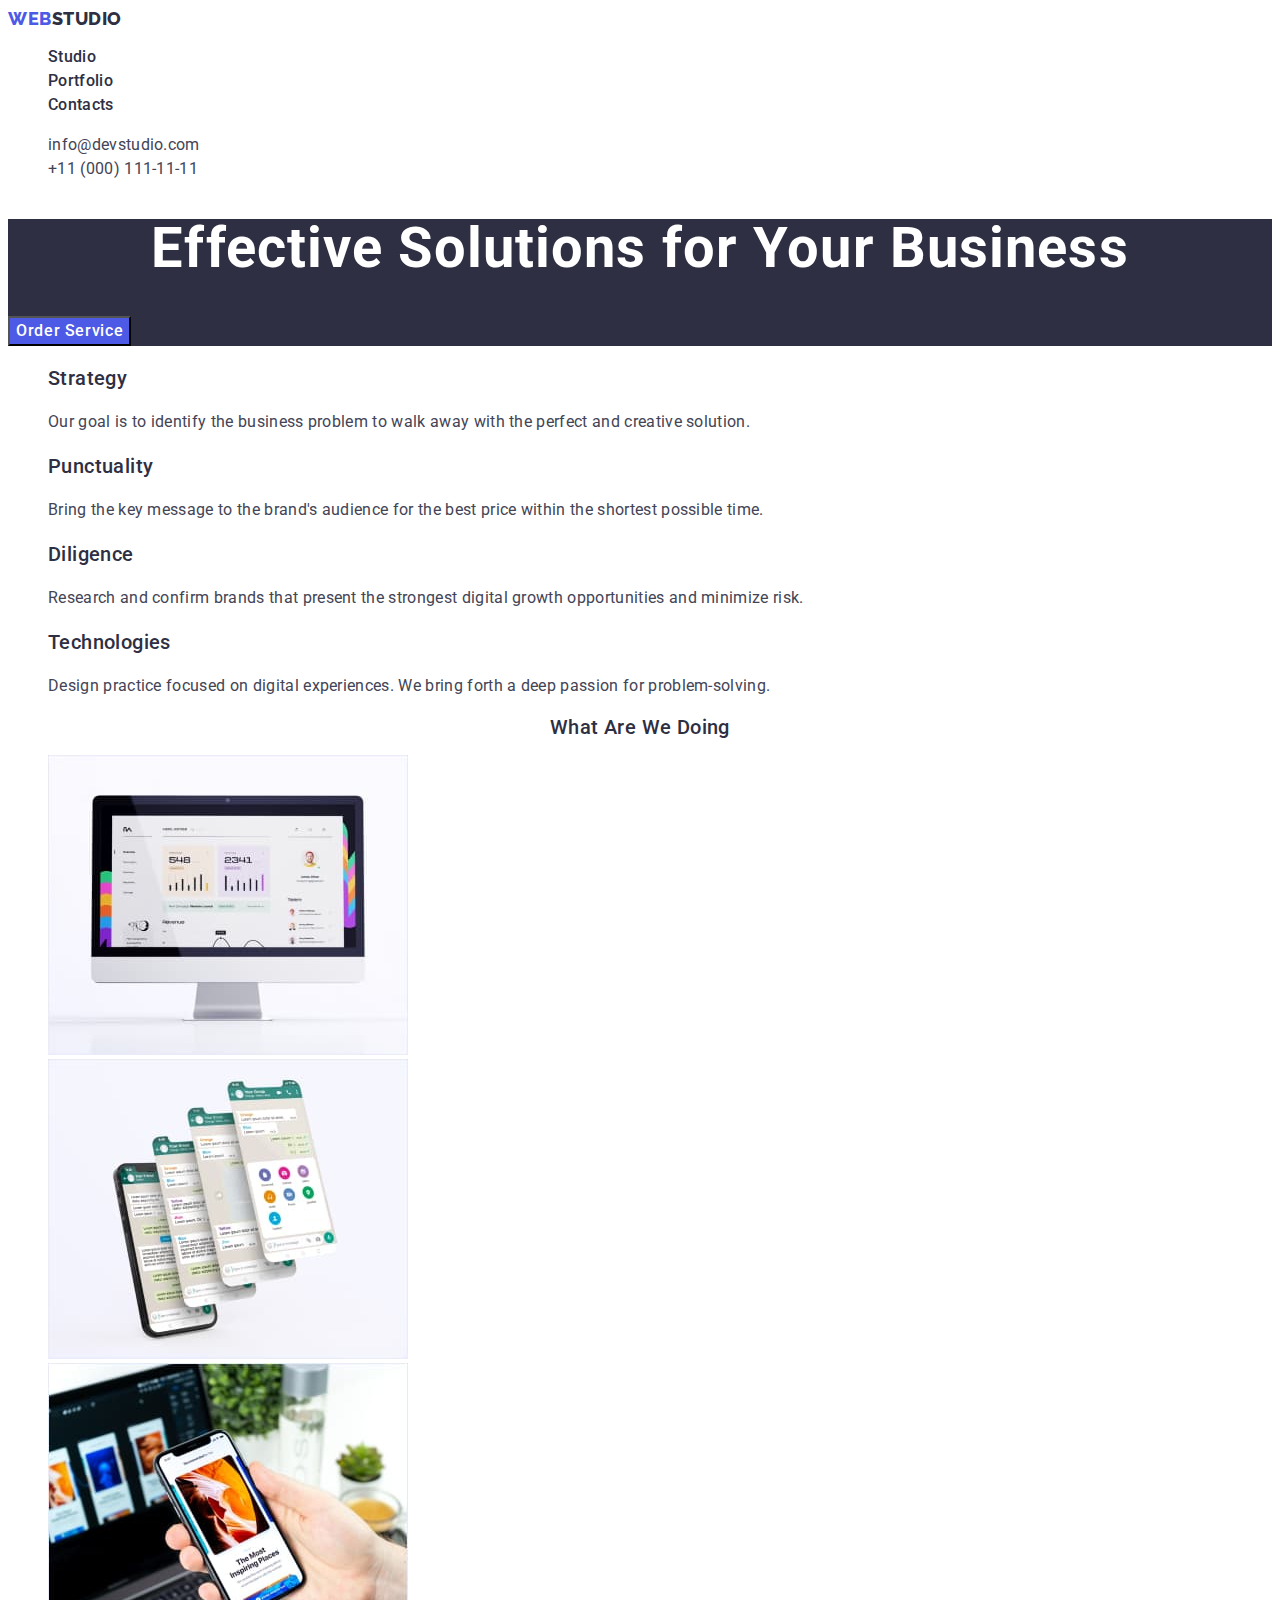
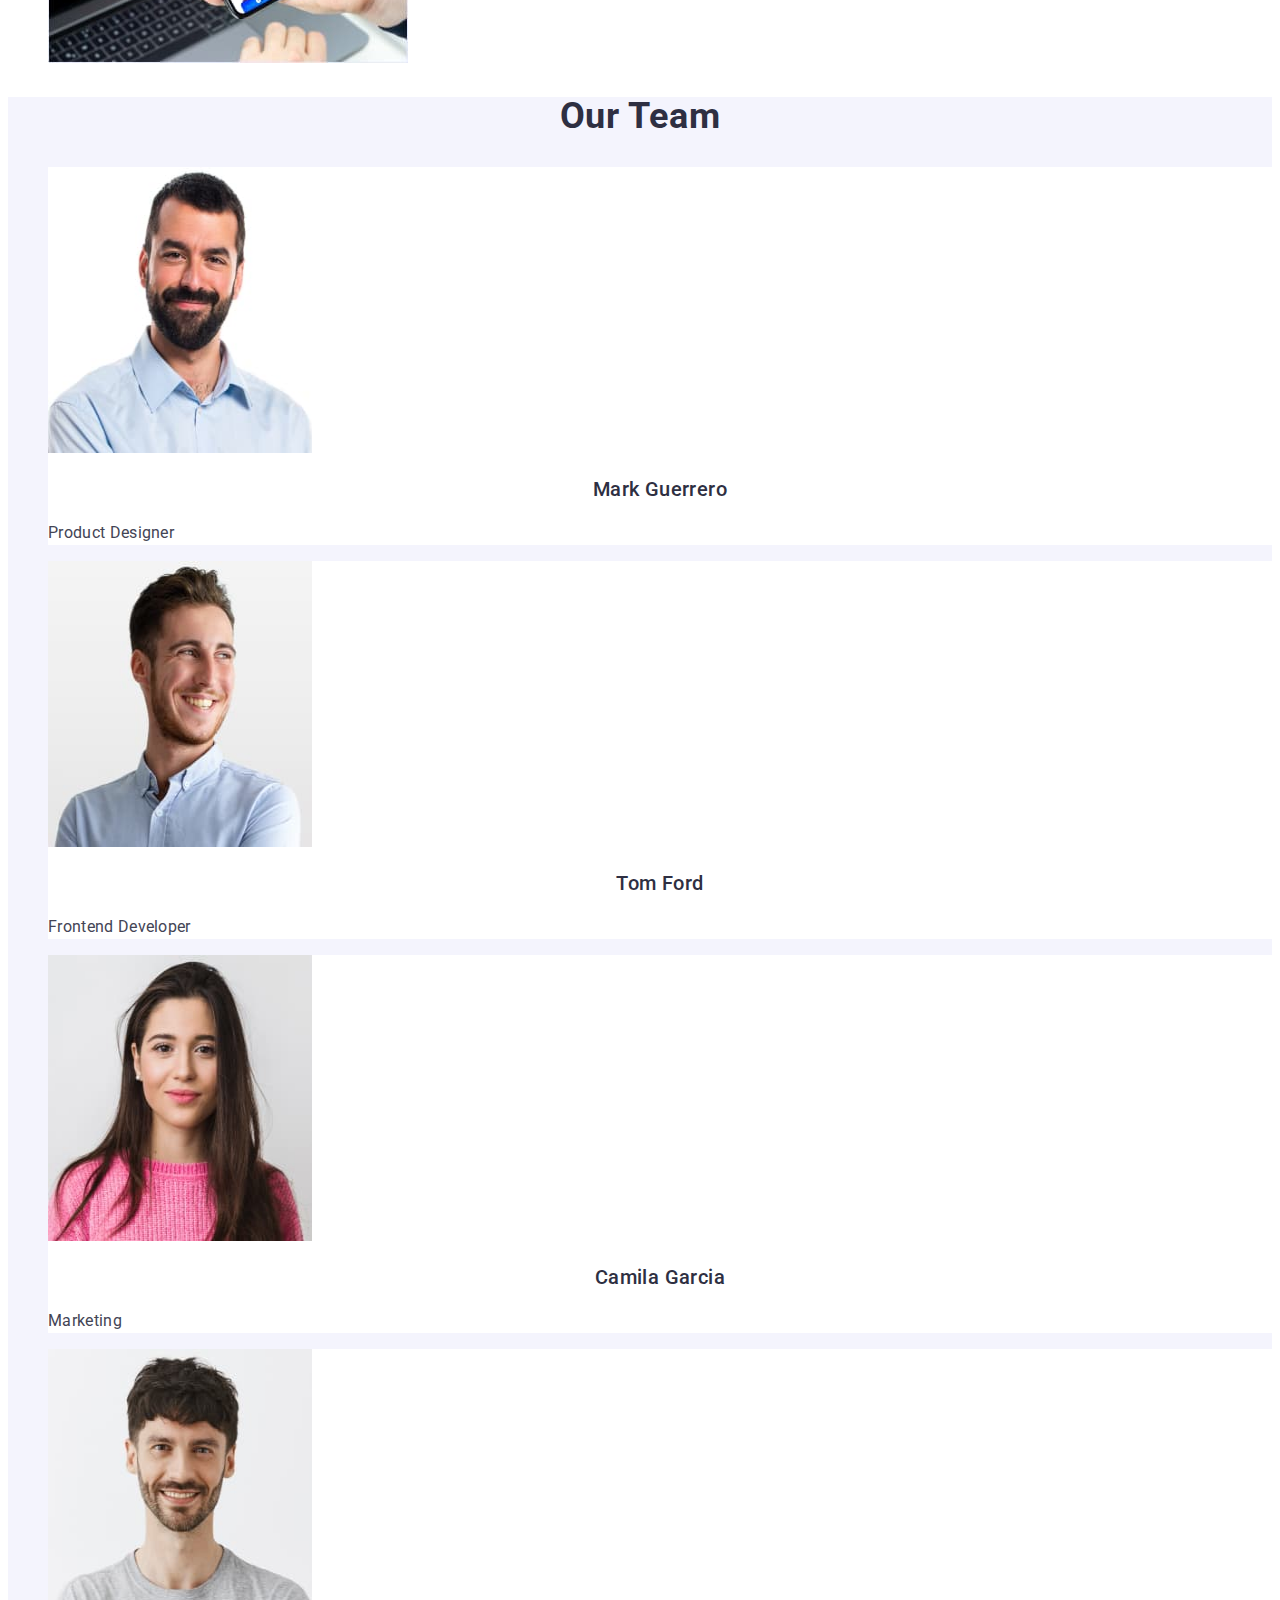
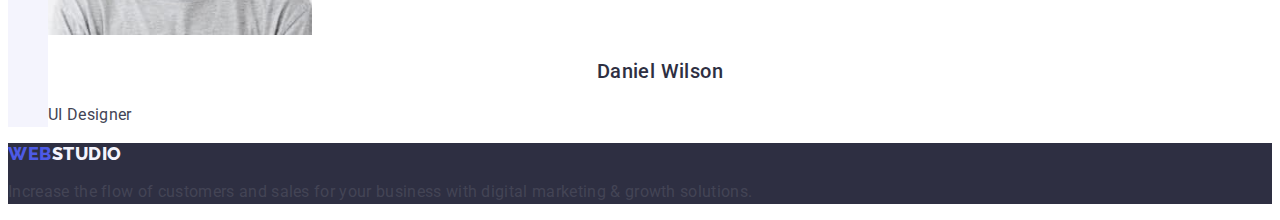
==== commit e336540e: "best-homework" ====
--- a/index.html
+++ b/index.html
@@ -30,10 +30,10 @@
     </nav>
     <address class="header-address">
         <ul class="header-address-list list">
-            <li class="header-address-item">
+            <li class="header-address-item link">
                 <a class="header-address-link link" href="mailto:info@devstudio.com">info@devstudio.com</a>
             </li>
-            <li class="header-address-item">
+            <li class="header-address-item link">
                 <a class="header-address-link link" href="tel:+110001111111">+11 (000) 111-11-11</a>
             </li>
         </ul>
--- a/css/styles.css
+++ b/css/styles.css
@@ -89,7 +89,7 @@
 }
 
 .header-address-link:hover,
-header-address-link:focus {
+.header-address-link:focus {
 color:var(--products-color);
 }
 
@@ -163,6 +163,8 @@
 
 
 /*-----What are we doing---*/
+
+
 .section-three-title {
 font-weight: 700;
 font-size: 36px;
@@ -209,7 +211,7 @@
 }
 
 
-.hero-three-text {
+.section-three-text {
 font-weight: 400;
 font-size: 16px;
 line-height: 1.5;
@@ -247,10 +249,7 @@
 color: var(--footer-main-text-color);
 }
 
-.footer-main-link:hover {
-color: #404bbf;
-}
-
+.footer-main-link:hover,
 .footer-main-link:focus {
 color: #404bbf;
 }
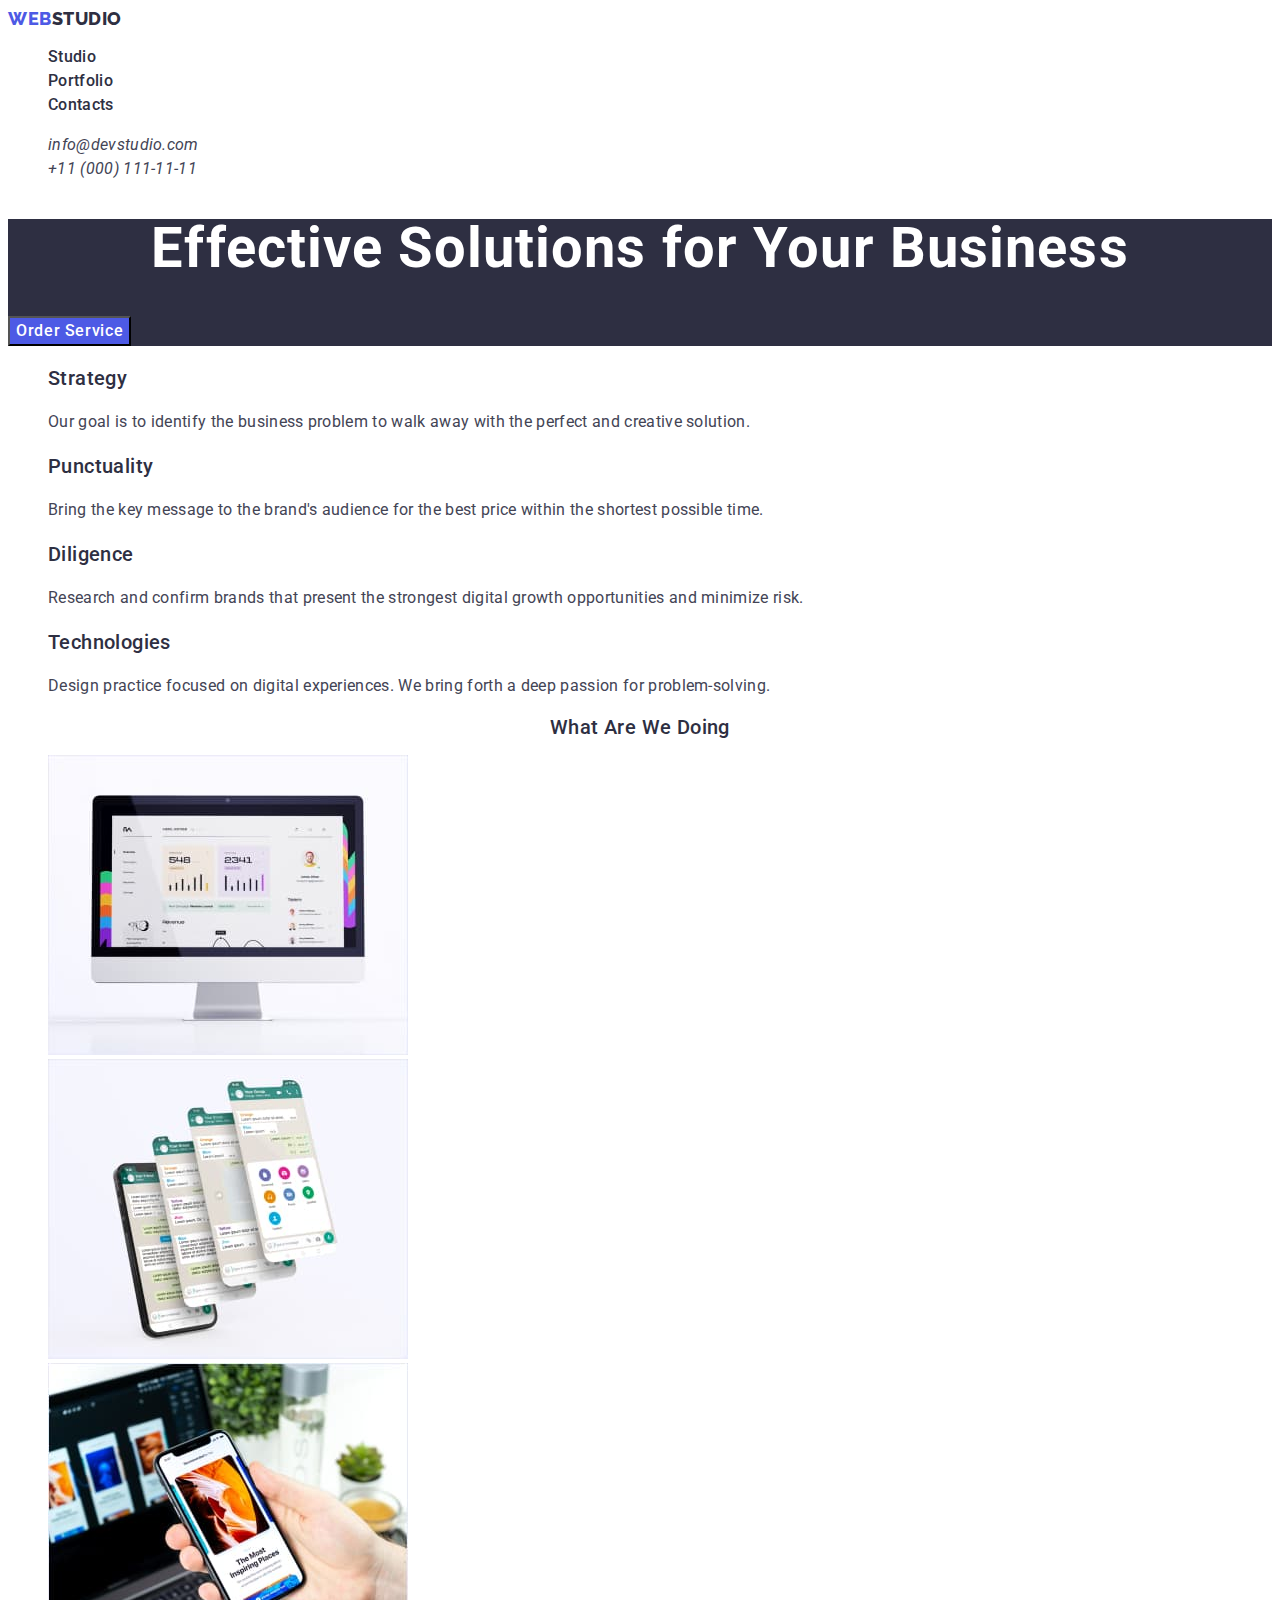
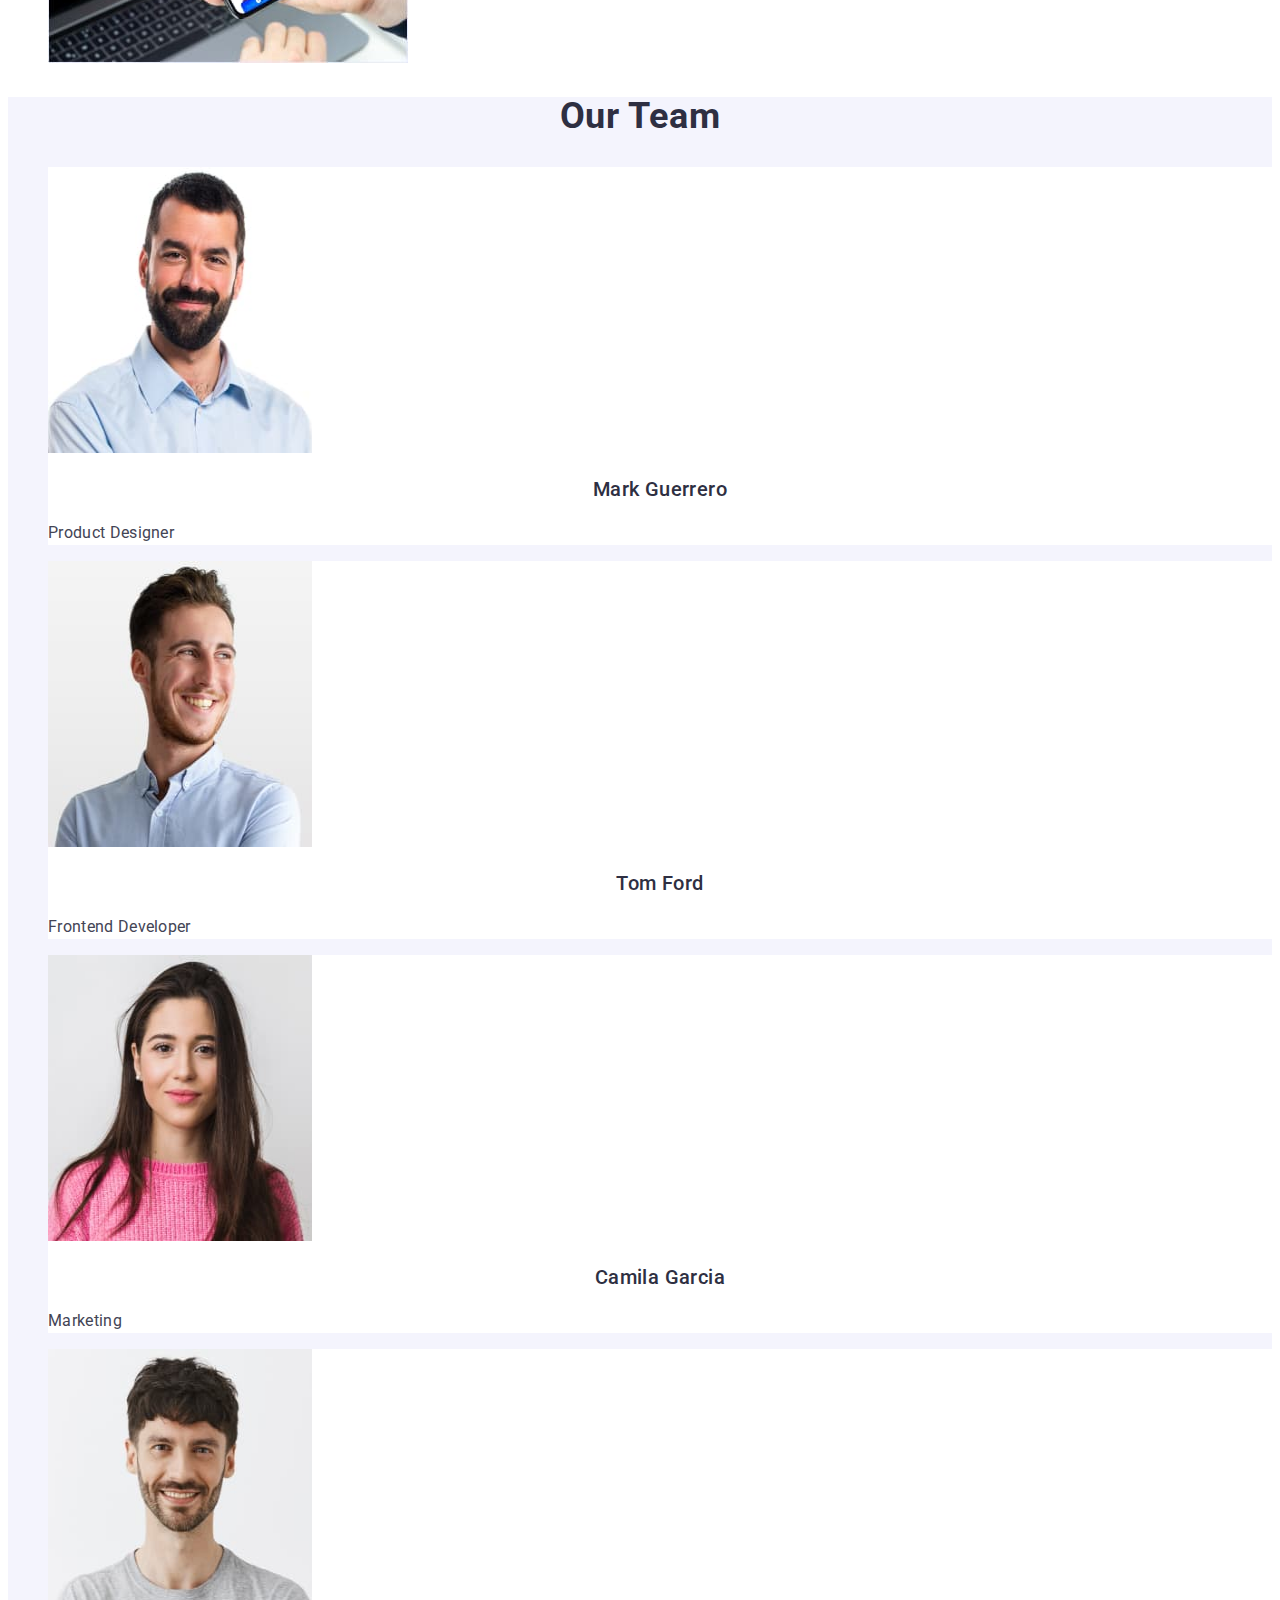
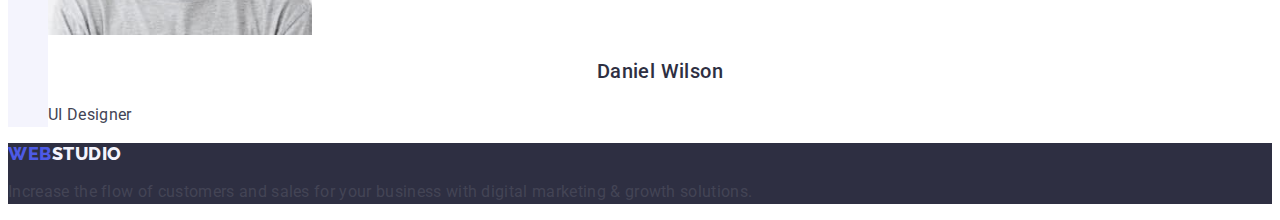
==== commit 89908c48: "best-homework-02" ====
--- a/index.html
+++ b/index.html
@@ -111,7 +111,7 @@
 </main> 
 <!-- Footer -->
 <footer class="footer-main link">
-    <a href="#" class="footer-main-link">Web<span class="footer-studio-color">Studio</span></a>
+    <a href="#" class="footer-main-link link">Web<span class="footer-studio-color link">Studio</span></a>
     <p class="footer-main-text">Increase the flow of customers and sales for your business with digital marketing & growth solutions.</p>
 </footer>
 </body>
--- a/css/styles.css
+++ b/css/styles.css
@@ -74,11 +74,6 @@
 .header-link:focus {
 color: #404bbf;
 }
-
-.header-address-list {
-font-style: normal;
-}
-
 
 .header-address-link {
 font-weight: 400;
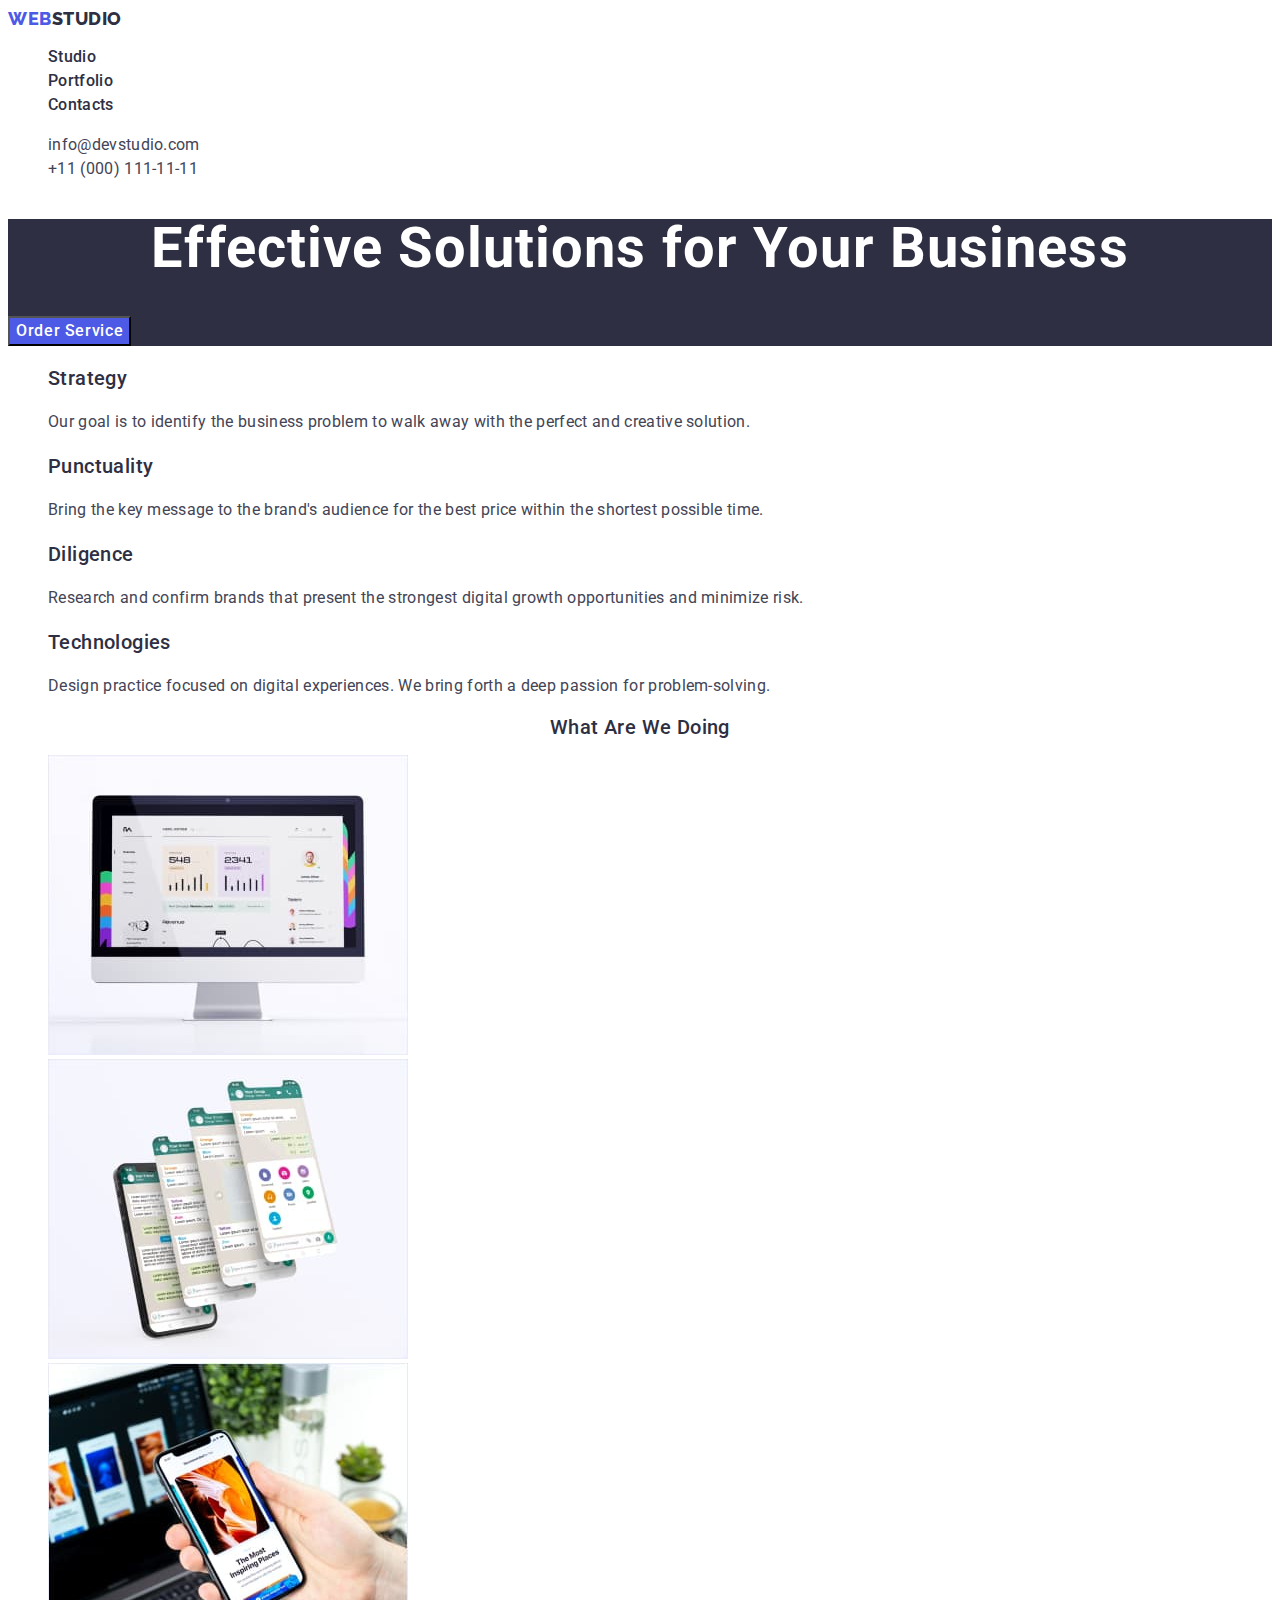
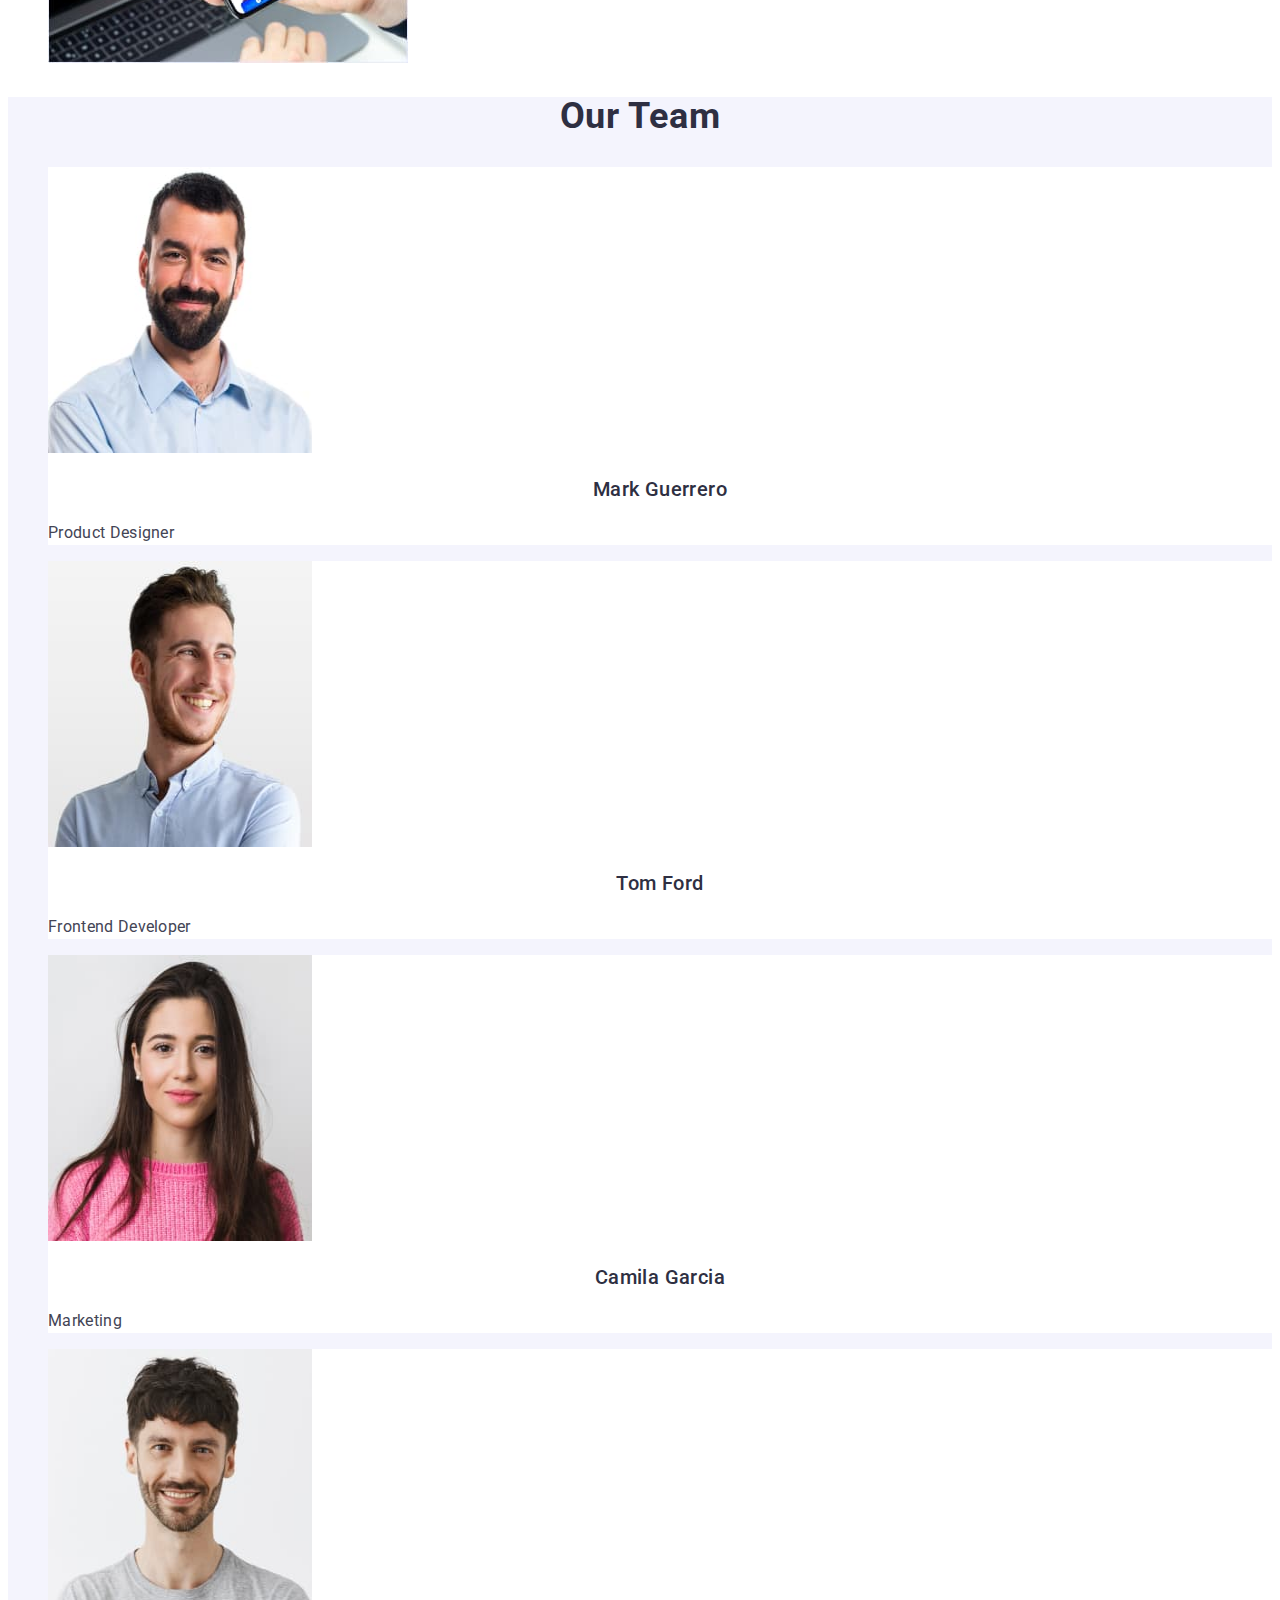
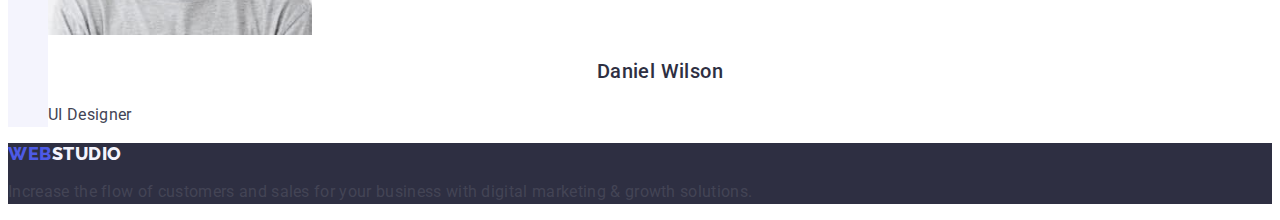
==== commit ea9c3cc1: "finish-homework" ====
--- a/index.html
+++ b/index.html
@@ -110,7 +110,7 @@
     </section>
 </main> 
 <!-- Footer -->
-<footer class="footer-main link">
+<footer class="footer-main ">
     <a href="#" class="footer-main-link link">Web<span class="footer-studio-color link">Studio</span></a>
     <p class="footer-main-text">Increase the flow of customers and sales for your business with digital marketing & growth solutions.</p>
 </footer>
--- a/css/styles.css
+++ b/css/styles.css
@@ -67,12 +67,13 @@
 }
 
 
-.header-link:hover {
-color: #404bbf;
-}
-
+.header-link:hover,
 .header-link:focus {
 color: #404bbf;
+}
+
+.header-address {
+font-style: normal;
 }
 
 .header-address-link {
@@ -161,9 +162,9 @@
 
 
 .section-three-title {
-font-weight: 700;
-font-size: 36px;
-line-height: 1.11;
+font-weight: 500;
+font-size: 20px;
+line-height: 1.2;
 text-align: center;
 letter-spacing: 0.02em;
 text-transform: capitalize;
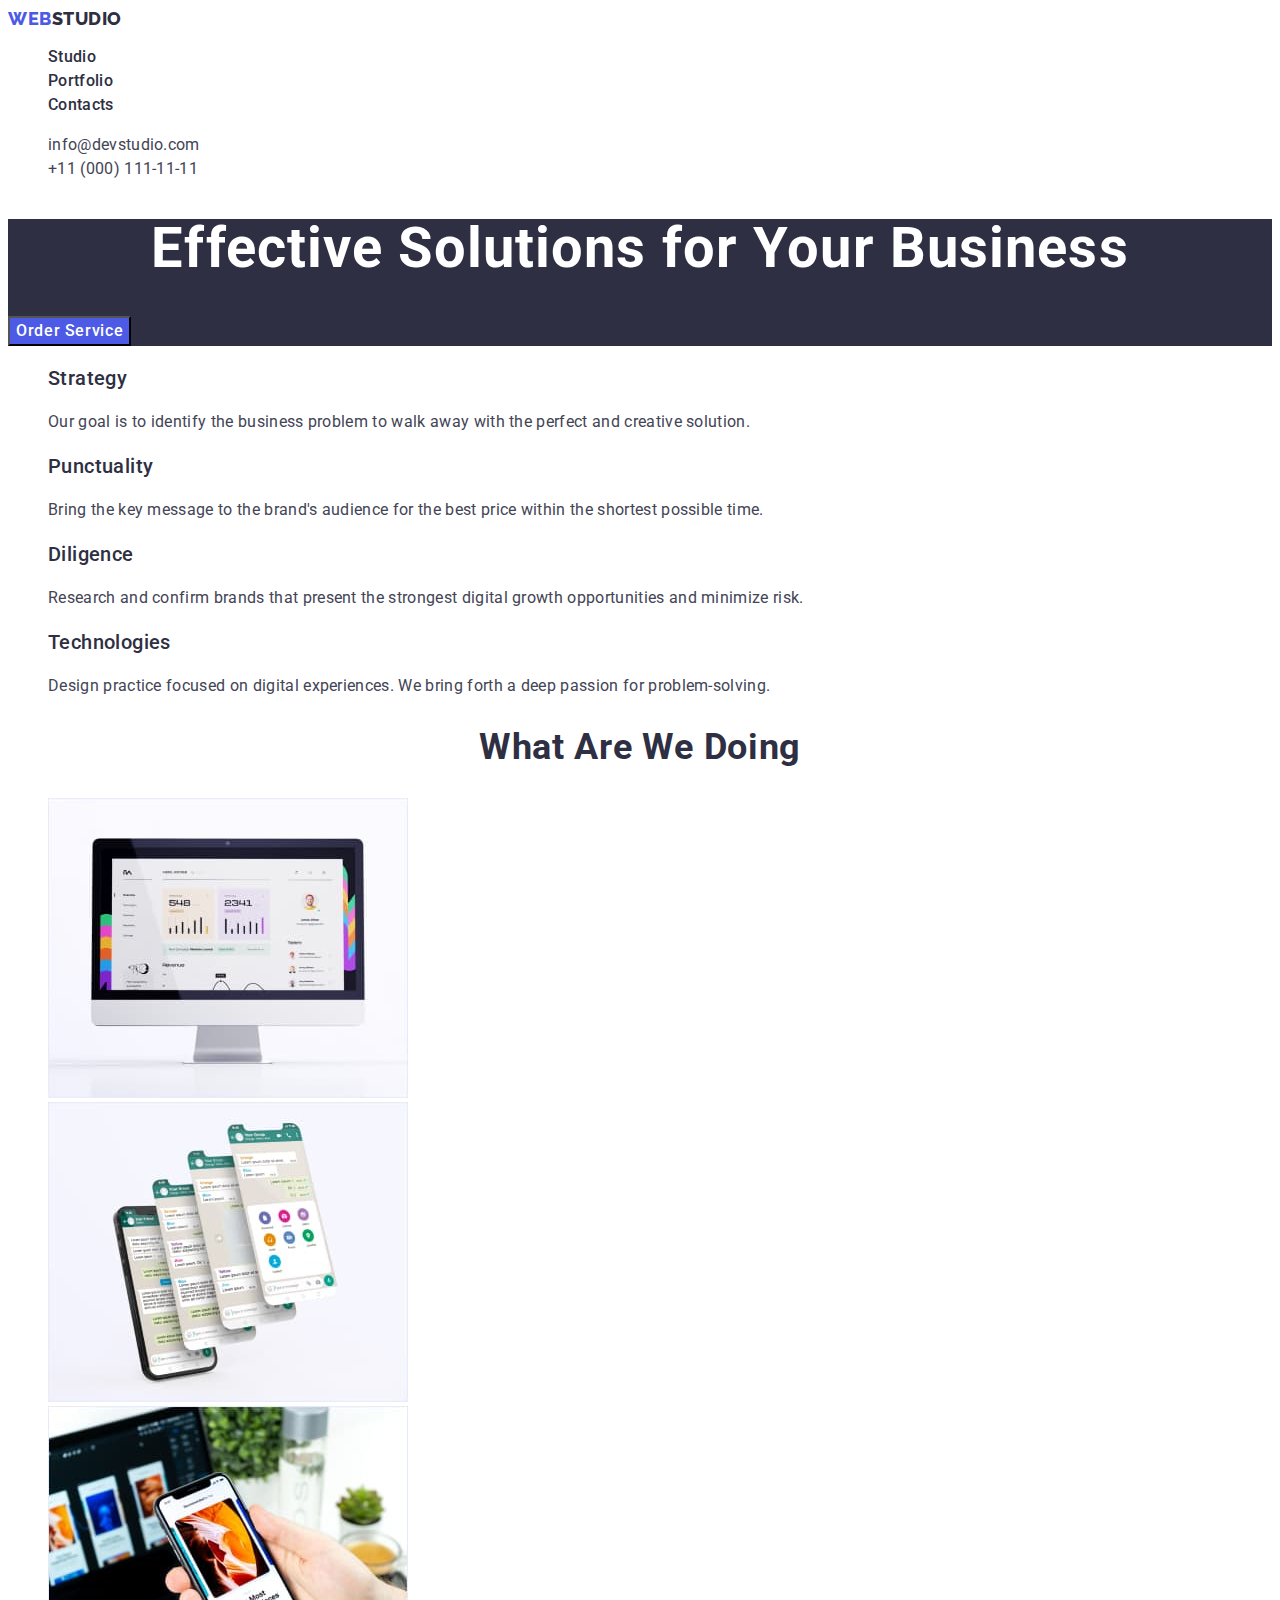
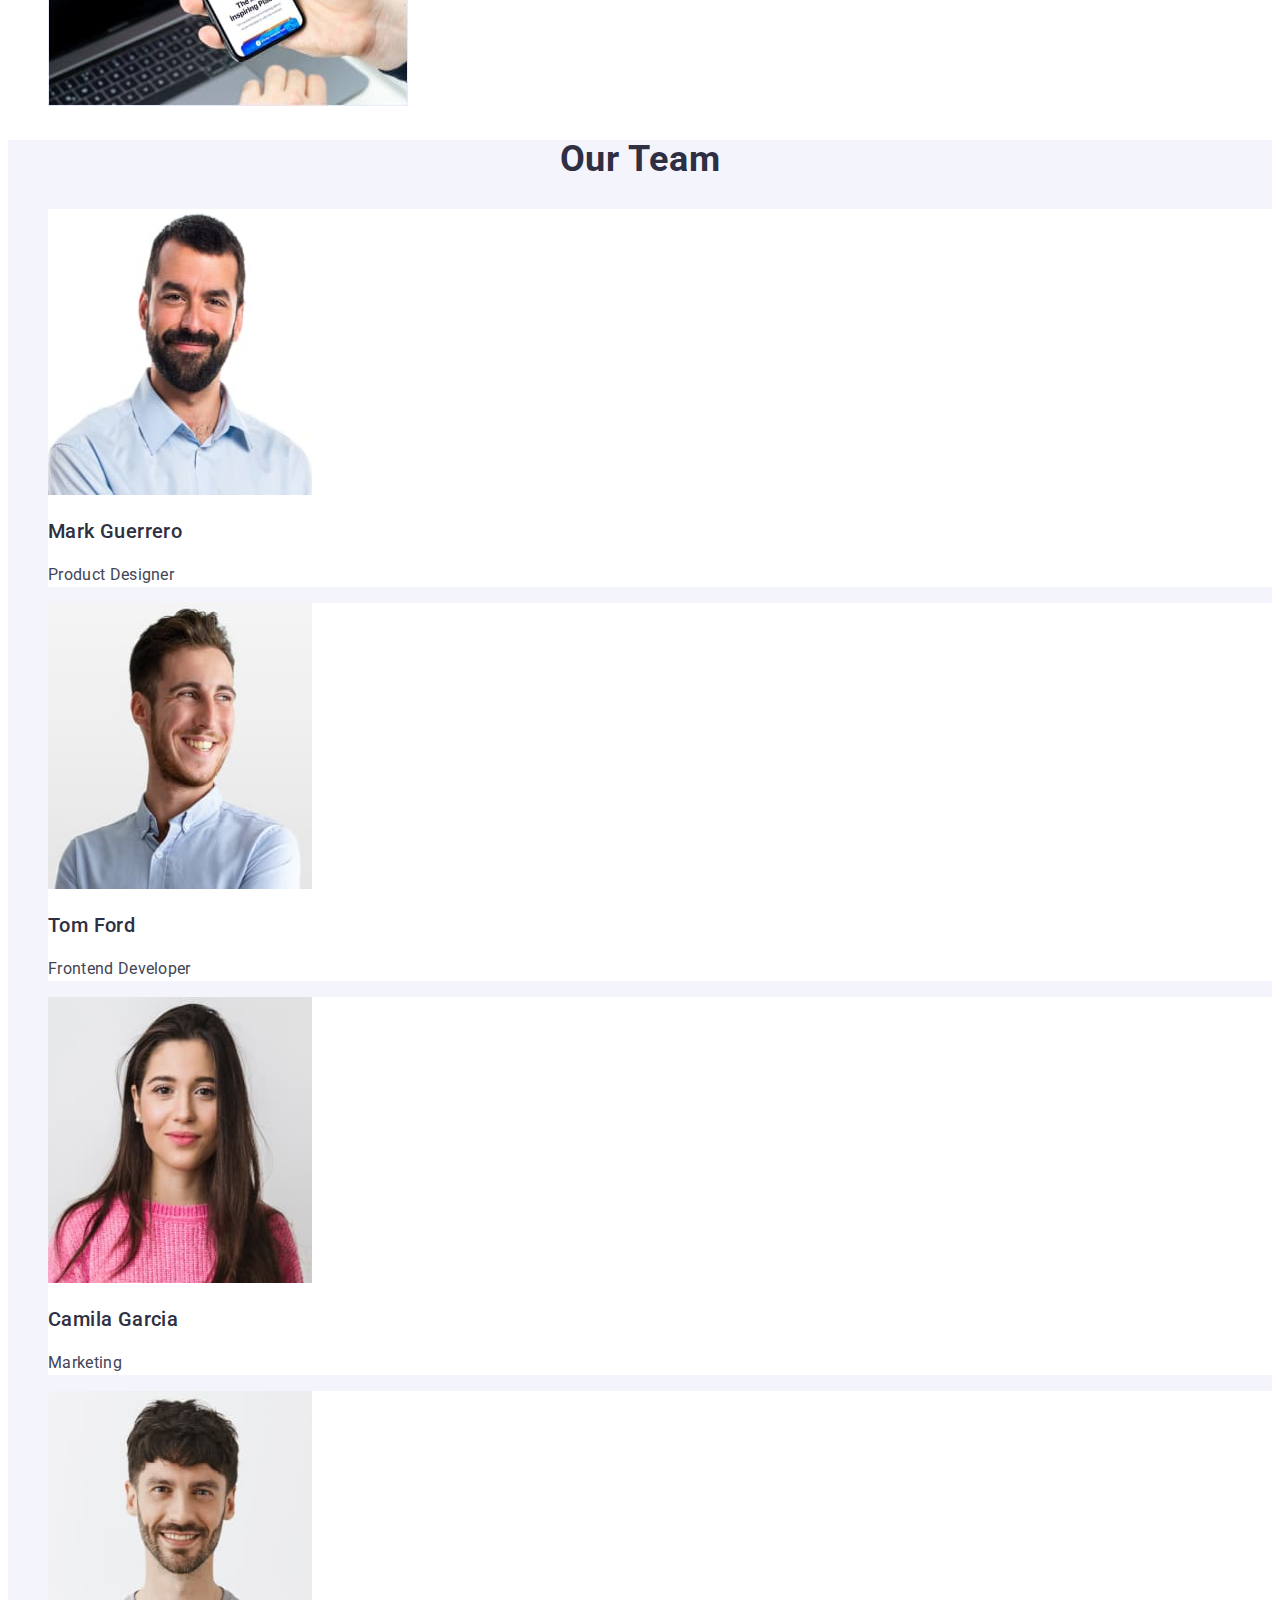
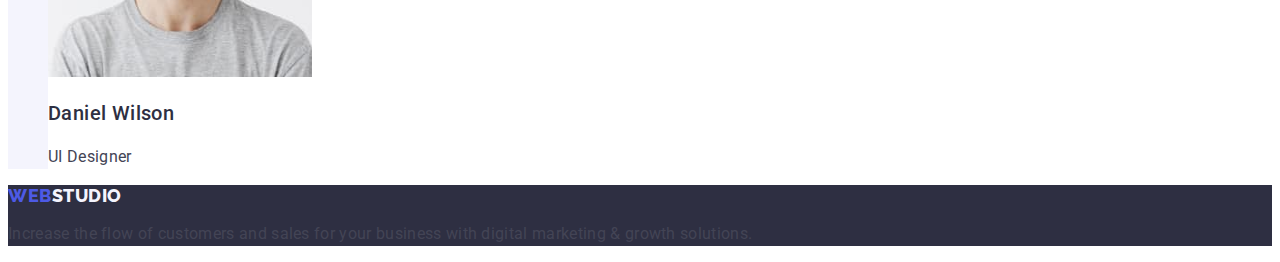
==== commit cb5f8c09: "best-homework" ====
--- a/index.html
+++ b/index.html
@@ -69,7 +69,7 @@
     </section>
     <!-- What are we doing -->
     <section class="section-second">
-        <h2 class="section-three-title">What are we doing</h2>
+        <h2 class="section-second-title">What are we doing</h2>
         <ul class="list">
             <li>
                 <img src="./images/elements/monitor.jpg" alt="monitor" width="360" height="300">
--- a/css/styles.css
+++ b/css/styles.css
@@ -161,10 +161,9 @@
 /*-----What are we doing---*/
 
 
-.section-three-title {
-font-weight: 500;
-font-size: 20px;
-line-height: 1.2;
+.section-second-title {
+font-size: 36px;
+line-height: 1.11;
 text-align: center;
 letter-spacing: 0.02em;
 text-transform: capitalize;
